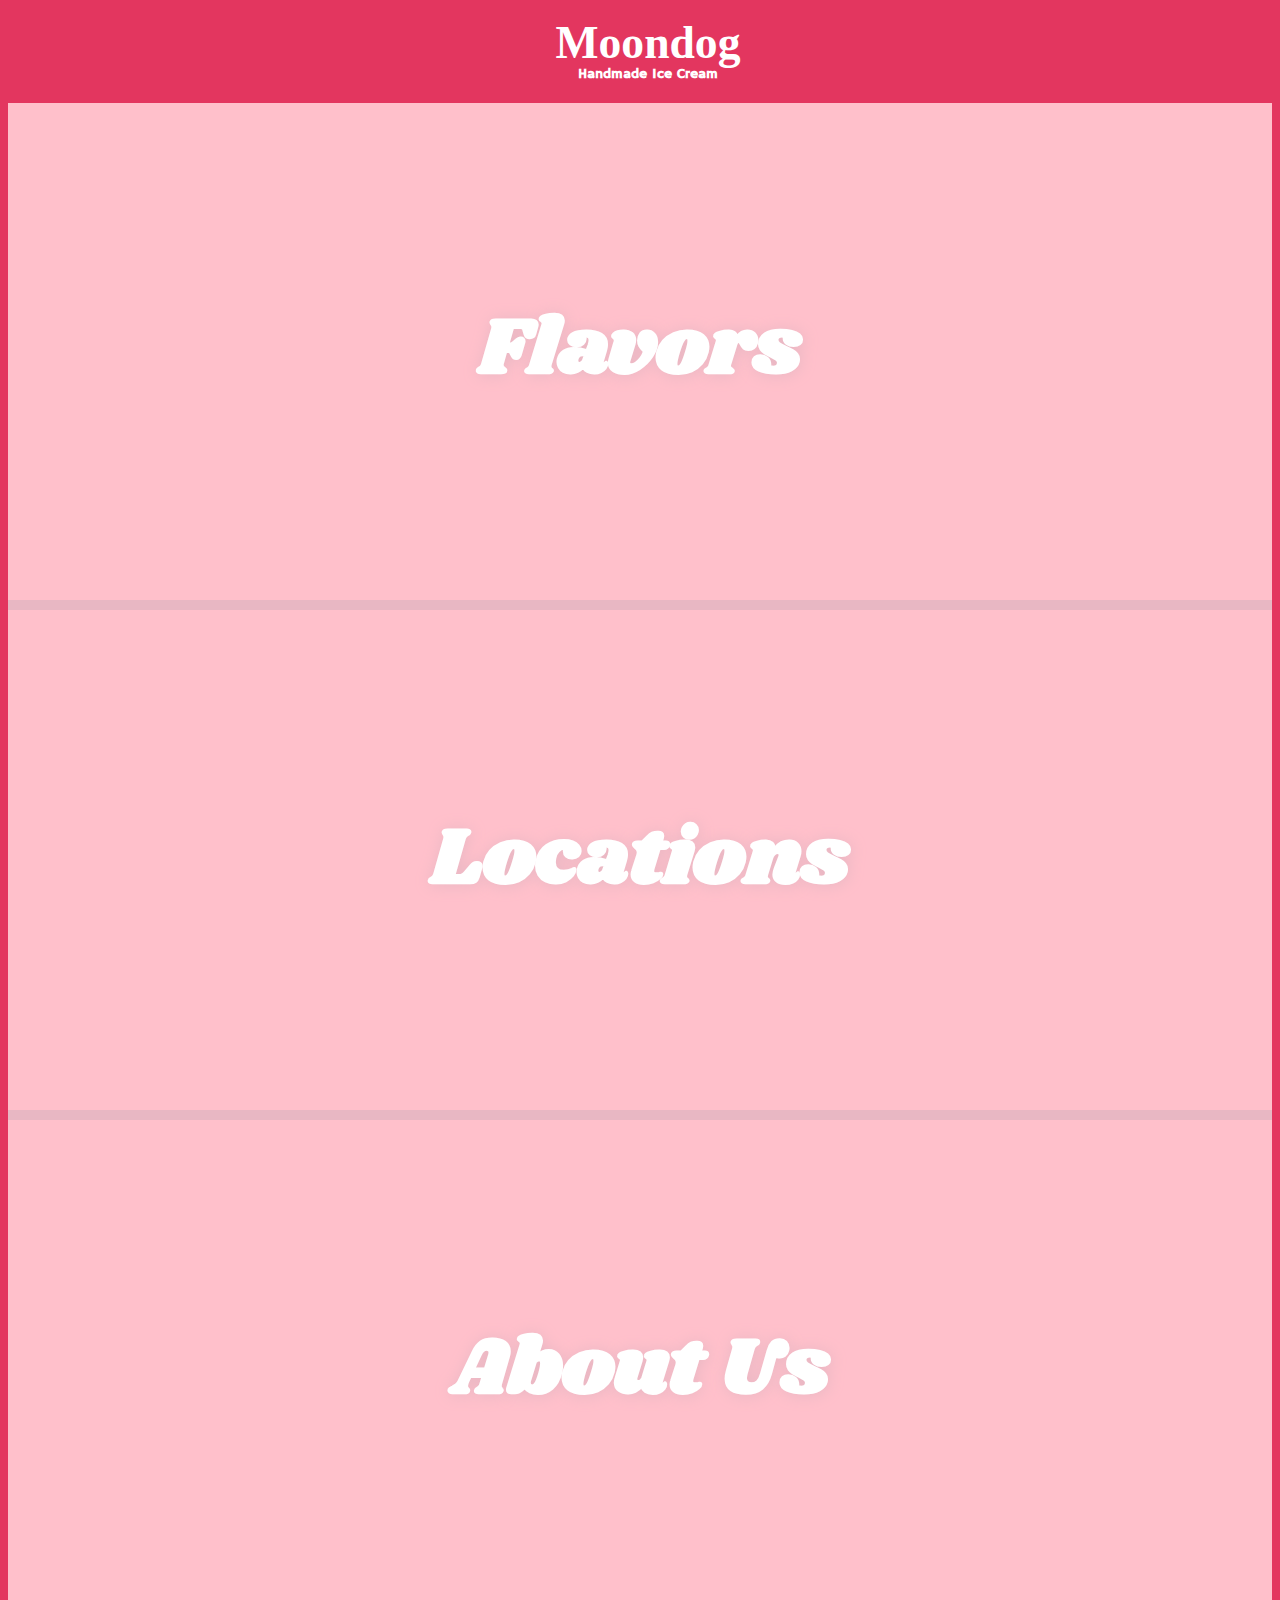
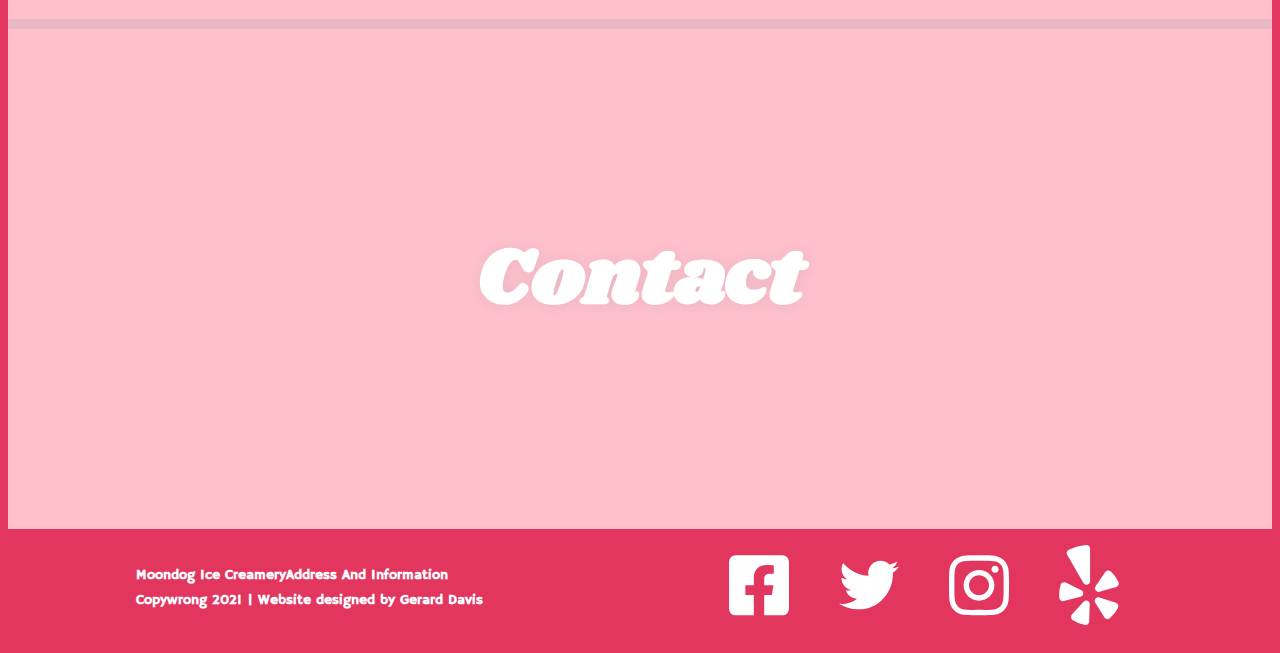
==== index.html @ 100003f0 "Initial commit for Contact added socials to footer" ====
<!DOCTYPE html>

<html>
</html>

<head>
  <title>Moondog Ice Creamery</title>

  <link rel="stylesheet" href="css/main.css">
  <link rel="stylesheet" href="css/normalize.css">

  <link rel="preconnect" href="https://fonts.gstatic.com">
  <link href="https://fonts.googleapis.com/css2?family=Shrikhand&family=Fontdiner+Swanky&family=Hammersmith+One&display=swap" rel="stylesheet">
</head>

<body>
  <header>
    <a href="index.html">
       <div class="title">
        <a href="index.html">
          <h1>Moondog</h1>
          <h4>Handmade Ice Cream</h4>
        </a>
      </div>
    <nav class="navmenu">
      <ul>
        <a href="/index.html">
          <li>Home</li>
        </a>
        <a href="flavors/index.html">
          <li>Flavors</li>
        </a>
        <a href="locations/index.html">
          <li>Locations</li>
        </a>
        <a href="about/index.html">
          <li>About Us</li>
        </a>
        <a href="contact/index.html">
          <li>Contact</li>
        </a>
      </ul>
    </nav>
  </header>

  <main class="home">
    <a href="flavors/index.html">
      <section id="flavors">
        <div class="content-wrapper">
          <h2>Flavors</h2>
        </div>
      </section>
    </a>


    <a href="locations/index.html">
      <section id="locations">
        <div class="content-wrapper">
          <h2>Locations</h2>
        </div>
      </section>
    </a>


    <a href="about/index.html">
      <section id="about">
        <div class="content-wrapper">
          <h2>About Us</h2>
        </div>
      </section
    </a>


    <a href="contact/index.html">
      <section id="contact">
        <div class="content-wrapper">
          <h2>Contact</h2>
        </div>
      </section>
    </a>
  </main>
</body>

<footer>
  <div class="footer-text">
      <h6>Moondog Ice Creamery</h6>
      <h6>Address And Information</h6>
      <h6>Copywrong 2021 | Website designed by Gerard Davis</h6>
    </div>
    <div class="social-icons">
      <a href="https://gerarddavis.com">
        <svg aria-hidden="true" focusable="false" data-prefix="fab" data-icon="facebook-square" class="svg-inline--fa fa-facebook-square fa-w-14" role="img" xmlns="http://www.w3.org/2000/svg" viewBox="0 0 448 512"><path fill="#fff" d="M400 32H48A48 48 0 0 0 0 80v352a48 48 0 0 0 48 48h137.25V327.69h-63V256h63v-54.64c0-62.15 37-96.48 93.67-96.48 27.14 0 55.52 4.84 55.52 4.84v61h-31.27c-30.81 0-40.42 19.12-40.42 38.73V256h68.78l-11 71.69h-57.78V480H400a48 48 0 0 0 48-48V80a48 48 0 0 0-48-48z"></path></svg>
      </a>
      <a href="https://twitter.com/gerardguydavis">
        <svg aria-hidden="true" focusable="false" data-prefix="fab" data-icon="twitter" class="svg-inline--fa fa-twitter fa-w-16" role="img" xmlns="http://www.w3.org/2000/svg" viewBox="0 0 512 512"><path fill="#fff" d="M459.37 151.716c.325 4.548.325 9.097.325 13.645 0 138.72-105.583 298.558-298.558 298.558-59.452 0-114.68-17.219-161.137-47.106 8.447.974 16.568 1.299 25.34 1.299 49.055 0 94.213-16.568 130.274-44.832-46.132-.975-84.792-31.188-98.112-72.772 6.498.974 12.995 1.624 19.818 1.624 9.421 0 18.843-1.3 27.614-3.573-48.081-9.747-84.143-51.98-84.143-102.985v-1.299c13.969 7.797 30.214 12.67 47.431 13.319-28.264-18.843-46.781-51.005-46.781-87.391 0-19.492 5.197-37.36 14.294-52.954 51.655 63.675 129.3 105.258 216.365 109.807-1.624-7.797-2.599-15.918-2.599-24.04 0-57.828 46.782-104.934 104.934-104.934 30.213 0 57.502 12.67 76.67 33.137 23.715-4.548 46.456-13.32 66.599-25.34-7.798 24.366-24.366 44.833-46.132 57.827 21.117-2.273 41.584-8.122 60.426-16.243-14.292 20.791-32.161 39.308-52.628 54.253z"></path></svg>
      </a>
      <a href="https://gerarddavis.com">
        <svg aria-hidden="true" focusable="false" data-prefix="fab" data-icon="instagram" class="svg-inline--fa fa-instagram fa-w-14" role="img" xmlns="http://www.w3.org/2000/svg" viewBox="0 0 448 512"><path fill="#fff" d="M224.1 141c-63.6 0-114.9 51.3-114.9 114.9s51.3 114.9 114.9 114.9S339 319.5 339 255.9 287.7 141 224.1 141zm0 189.6c-41.1 0-74.7-33.5-74.7-74.7s33.5-74.7 74.7-74.7 74.7 33.5 74.7 74.7-33.6 74.7-74.7 74.7zm146.4-194.3c0 14.9-12 26.8-26.8 26.8-14.9 0-26.8-12-26.8-26.8s12-26.8 26.8-26.8 26.8 12 26.8 26.8zm76.1 27.2c-1.7-35.9-9.9-67.7-36.2-93.9-26.2-26.2-58-34.4-93.9-36.2-37-2.1-147.9-2.1-184.9 0-35.8 1.7-67.6 9.9-93.9 36.1s-34.4 58-36.2 93.9c-2.1 37-2.1 147.9 0 184.9 1.7 35.9 9.9 67.7 36.2 93.9s58 34.4 93.9 36.2c37 2.1 147.9 2.1 184.9 0 35.9-1.7 67.7-9.9 93.9-36.2 26.2-26.2 34.4-58 36.2-93.9 2.1-37 2.1-147.8 0-184.8zM398.8 388c-7.8 19.6-22.9 34.7-42.6 42.6-29.5 11.7-99.5 9-132.1 9s-102.7 2.6-132.1-9c-19.6-7.8-34.7-22.9-42.6-42.6-11.7-29.5-9-99.5-9-132.1s-2.6-102.7 9-132.1c7.8-19.6 22.9-34.7 42.6-42.6 29.5-11.7 99.5-9 132.1-9s102.7-2.6 132.1 9c19.6 7.8 34.7 22.9 42.6 42.6 11.7 29.5 9 99.5 9 132.1s2.7 102.7-9 132.1z"></path></svg>
      </a>
      <a href="https://gerarddavis.com">
        <svg aria-hidden="true" focusable="false" data-prefix="fab" data-icon="yelp" class="svg-inline--fa fa-yelp fa-w-12" role="img" xmlns="http://www.w3.org/2000/svg" viewBox="0 0 384 512"><path fill="#fff" d="M42.9 240.32l99.62 48.61c19.2 9.4 16.2 37.51-4.5 42.71L30.5 358.45a22.79 22.79 0 0 1-28.21-19.6 197.16 197.16 0 0 1 9-85.32 22.8 22.8 0 0 1 31.61-13.21zm44 239.25a199.45 199.45 0 0 0 79.42 32.11A22.78 22.78 0 0 0 192.94 490l3.9-110.82c.7-21.3-25.5-31.91-39.81-16.1l-74.21 82.4a22.82 22.82 0 0 0 4.09 34.09zm145.34-109.92l58.81 94a22.93 22.93 0 0 0 34 5.5 198.36 198.36 0 0 0 52.71-67.61A23 23 0 0 0 364.17 370l-105.42-34.26c-20.31-6.5-37.81 15.8-26.51 33.91zm148.33-132.23a197.44 197.44 0 0 0-50.41-69.31 22.85 22.85 0 0 0-34 4.4l-62 91.92c-11.9 17.7 4.7 40.61 25.2 34.71L366 268.63a23 23 0 0 0 14.61-31.21zM62.11 30.18a22.86 22.86 0 0 0-9.9 32l104.12 180.44c11.7 20.2 42.61 11.9 42.61-11.4V22.88a22.67 22.67 0 0 0-24.5-22.8 320.37 320.37 0 0 0-112.33 30.1z"></path></svg>
      </a>
    </div>
</footer>
---- css/main.css ----
body {
background-color: #e3365f;
}

header {
  display: flex;
  justify-content: center;
  background-color: #e3365f;
  flex-flow: row wrap;
  justify-content: center;
  position: fixed;
  width: 100%;
  top: 0;
  z-index: 10;
  padding: 16px 0 0 0;
}

header a {
  flex-basis: 100%;
  text-decoration: none;
}

header img {
  display: none;
}

header h1 {
  color: #fff;
  font-family: "Fontdiner Swanky", serif;
  font-size: 2.85em;
  text-align: center;
  flex-basis: 100%;
  margin: 0;
}

header h4 {
  margin-top: -.25em;
  font-size:.9em;
  color: #fff;
  font-family: "Hammersmith One", sans-serif;
  text-align: center;
}

header .navmenu {
  display: none;
}

.section-title {
  display: flex;
  justify-content: center;
  align-items: center;
  padding: 100px 0 0 0;
  text-align: center;
  font-family: "Hammersmith One", sans-serif;
  flex-basis: 60%;
  color: #e3365f;
  font-size: 2em;
  text-transform: uppercase;
}

/*******HOME PAGE*****/

.home {
  width: 100%;
  margin: 100px 0 0 0;
}

.home h2{
  font-family: "Shrikhand", serif;
  text-shadow: 1px 1px 16px #e8b7c3;
  font-size: 5em;
  text-align: center;
}

.home a {
  text-decoration: none;
  color: #fff;
}

#flavors {
  display: flex;
  background: url("../img/vanilla-splash.jpg") center left no-repeat pink;
  justify-content: center;
  align-items: center;
  padding: 125px 0;
  border-bottom: solid 5px #e8b7c3;
}

#locations {
  display: flex;
  background: url("../img/ice-cream-case.jpg") left no-repeat pink;
  justify-content: center;
  align-items: center;
  padding: 125px 0;
  border-top: solid 5px #e8b7c3;
  border-bottom: solid 5px #e8b7c3;
}

#about {
  display: flex;
  background: url("../img/family.jpg") top no-repeat pink;
  justify-content: center;
  align-items: center;
  padding: 125px 0;
  border-top: solid 5px #e8b7c3;
  border-bottom: solid 5px #e8b7c3;
}

#contact {
  display: flex;
  background: url("../img/cones.jpg") center no-repeat pink;
  justify-content: center;
  align-items: center;
  padding: 125px 0;
  border-top: solid 5px #e8b7c3;
}

/******FLAVORS*****/

.flavor-menu {
  display: flex;
  justify-content: center;
  flex-flow: row wrap;
}

.flavor-menu .content-wrapper {
  flex-basis: 60%;
  justify-content: center;
}

.flavor {
  padding: 3px 0;
  margin: 10px 0;
  background-color: #fff;
  border: solid 3px #e3365f;
  border-radius: 5px;
  justify-content: center;
  align-items: center;
  display: flex;
  flex-flow: row wrap;
}

.flavor-r {
  padding: 3px 0;
  margin: 10px 0;
  background-color: #fff;
  border: solid 3px #e3365f;
  border-radius: 5px;
  justify-content: center;
  align-items: center;
  display: flex;
  flex-flow: row-reverse wrap;
}

.flavor-menu ul {
  justify-content: center;
  padding: 0;
}

.flavor-menu ul li {
  list-style-type: none;
  flex-basis: 65%;
  font-family: "Hammersmith One", sans-serif;
  font-size: 1rem;
  align-items: center;
}

.flavor h5,
.flavor-r h5 {
  font-size: 1.5rem;
  margin: 10px 0 -10px 0;
  font-family: "Shrikhand", sans-serif;
  color: #e3365f;
}

.flavor .flav-scoop {
  width: 100px;
  border-radius: 50%;
  margin-right: 25px;
}

.flavor-r .flav-scoop {
  width: 100px;
  border-radius: 50%;
  margin-right: 0;
}

/***** LOCATIONS ****/

#location-menu {
  display: flex;
  justify-content: center;
  flex-flow: row wrap;
}

#location-menu .content-wrapper {
  display: flex;
  justify-content: center;
  flex-flow: row wrap;
  flex-basis: 90%;
}

#location-menu h3 {
  text-align: center;
  font-family: "Hammersmith One", sans-serif;
  font-size: 3rem;
  width: 100%;
  text-transform: uppercase;
  color: #e3365f;
}

#location-menu h4 {
  font-style: normal;
  width: 100%;
  margin: .5em 0;
  font-size: 1.2em;
  color: #e3365f;
}

#location-menu article {
  display: flex;
  flex-basis: 100%;
  flex-flow: row wrap;
  justify-content: center;
  font-family: "Hammersmith One", sans-serif;
  padding-bottom: 25px;
  border-top: 1px solid #e3365f;
}

.map {
  position: relative;
  flex-basis: 60%;
  padding-bottom: 40%;
  height: 0;
  overflow: hidden;
  margin-bottom: 20px;
  border: solid 6px #e3365f;
  border-radius: 20px;
}

.map iframe {
  position: absolute;
  top: 0;
  left: 0;
  width: 100%;
  height: 100%;
}

.location-details {
  display: flex;
  flex-basis: 80%;
  justify-content: center;
  align-items: baseline;
  font-size: 1.35rem;
}

address {
  border-right: 1px solid #e3365f;
  padding-bottom: 10px;
  display: flex;
  flex-flow: row wrap;
  flex-basis: 45%;
  text-align: right;
  padding-right: 30px;
  margin: 0;
  line-height: 1.4em;
}

.location-address,
.location-phone {
  flex-basis: 100%;
}

.hours {
  display: flex;
  flex-flow: row wrap;
  flex-basis: 45%;
  padding-left: 30px;
  margin: 0;
}

.hours ul{
  padding: 0;
  list-style: none;
  margin-top: .5em;
  line-height: 1.6em;
}

/*****ABOUT*****/

#about-page {
  margin-top: 100px;
  font-family: "hammersmith one", sans-serif;
  line-height: 1.3rem;
  font-size: 1em;
  display: flex;
  flex-flow: row wrap;
  justify-content: center;
}

#about-page h2 {
  font-family: "shrikhand", sans-serif;
  color: #e3365f;
}

.page-background {
  width:100%;
  height:100%;
  position: fixed;
  z-index: -1;
  background: url("../img/bg-stripes.png") repeat #f0e5d5;
}

#about-page .content-wrapper  {
  display: flex;
  flex-basis: 80%;
  padding-bottom: 10px;
}

.bio article {
  padding: 40px 0 0;
}

.about-us {
  display: flex;
  flex-flow: row wrap;
  justify-content: center;
  align-items: center;
}

.about-us img {
  width: 100%;
    border: solid 5px #e3365f;
  border-radius: 20px;
}

.about-us figure {
  margin: 0;
  width: 45%;
  display: flex;
  justify-content: center;
  align-items: center;
}

.about-text {
  flex-basis: 45%;
  padding-left: 7%;
}

.our-story {
  display: flex;
  flex-flow: row-reverse wrap;
  justify-content: center;
  align-items: center;
}

.our-story img {
  width: 100%;
  border: solid 5px #e3365f;
  border-radius: 20px;;
}

.our-story figure {
  margin: 0;
  width: 30%;
  display: flex;
  justify-content: center;
  align-items: center;
}

.story-text {
  flex-basis: 60%;
  padding-right: 7%;
  text-align: right;
}

.question {
color: #e3365f;
}

.answer {
  padding-bottom: 15px;
  border-bottom: solid 1px #e3365f;
}

.faq h2 {
  text-align: center;
  margin: 30px 0;
}

.faq p {
  font-size: 1rem;
  line-height: 1.3rem;
}

/*****CONTACT*****/

#contact-page {
  display: flex;
  flex-flow: row wrap;
  justify-content: center;
}

#contact-page .content-wrapper {
  margin-top: 100px;
  display: flex;
  flex-flow: row wrap;
  flex-basis: 80%;
  justify-content: center;
}

.contact-title {
  flex-basis: 100%;
  justify-content: center;
  text-align: center;
  font-family: "hammersmith one", sans-serif;
  font-size: 1.65em;
  color: #e3365f;
  text-transform: uppercase;
}

.contact-form {
  display: flex;
  flex-flow: row wrap;
  justify-content: center;
  text-align: center;
}

form input,
textarea {
  width: 80%;
  margin-bottom: 10px;
  font-family: "hammersmith one", sans-serif;
  border: solid 2px #e3365f;
  border-radius: 2px;
  padding: 10px;
}

textarea {
  resize: none;
  height: 250px;
}

input[type=submit] {
  background-color: #e3365f;
  color: #fff;
  border: solid 2px #e3365f;
  text-transform: uppercase;
  font-size: 1.2em;
  width:60%;
  padding: 20px 0;
  margin-top: 10px;
}

input[type=submit]:hover {
  background-color: #fff;
  color: #e3365f;
}

/****FOOTER****/

footer {
  background-color: #e3365f;
  display: flex;
  flex-flow: row wrap;
  width: 100%;
  justify-content: center;
  align-items: center;
  color: #fff;
  padding: 1rem 0;
}

footer h6 {
  font-size: .875em;
  margin: .25em 0;
  font-family: "Hammersmith One", sans-serif;
}

footer .footer-text {
  display: flex;
  flex-flow: row wrap;
  justify-content: left;
  flex-basis: 45%;
}

footer .social-icons {
  display: flex;
  flex-flow: row wrap;
  justify-content: center;
  align-items: center;
}

.social-icons svg {
  width: 60px;
  padding: 0 25px;
}

footer path {
  fill: #fff;
  transition: .3s;
}

.social-icons a:hover path{
  fill: #ffe854;
  transition: .3s;
}

#contact-footer {
  position: fixed;
  bottom: 0;
}
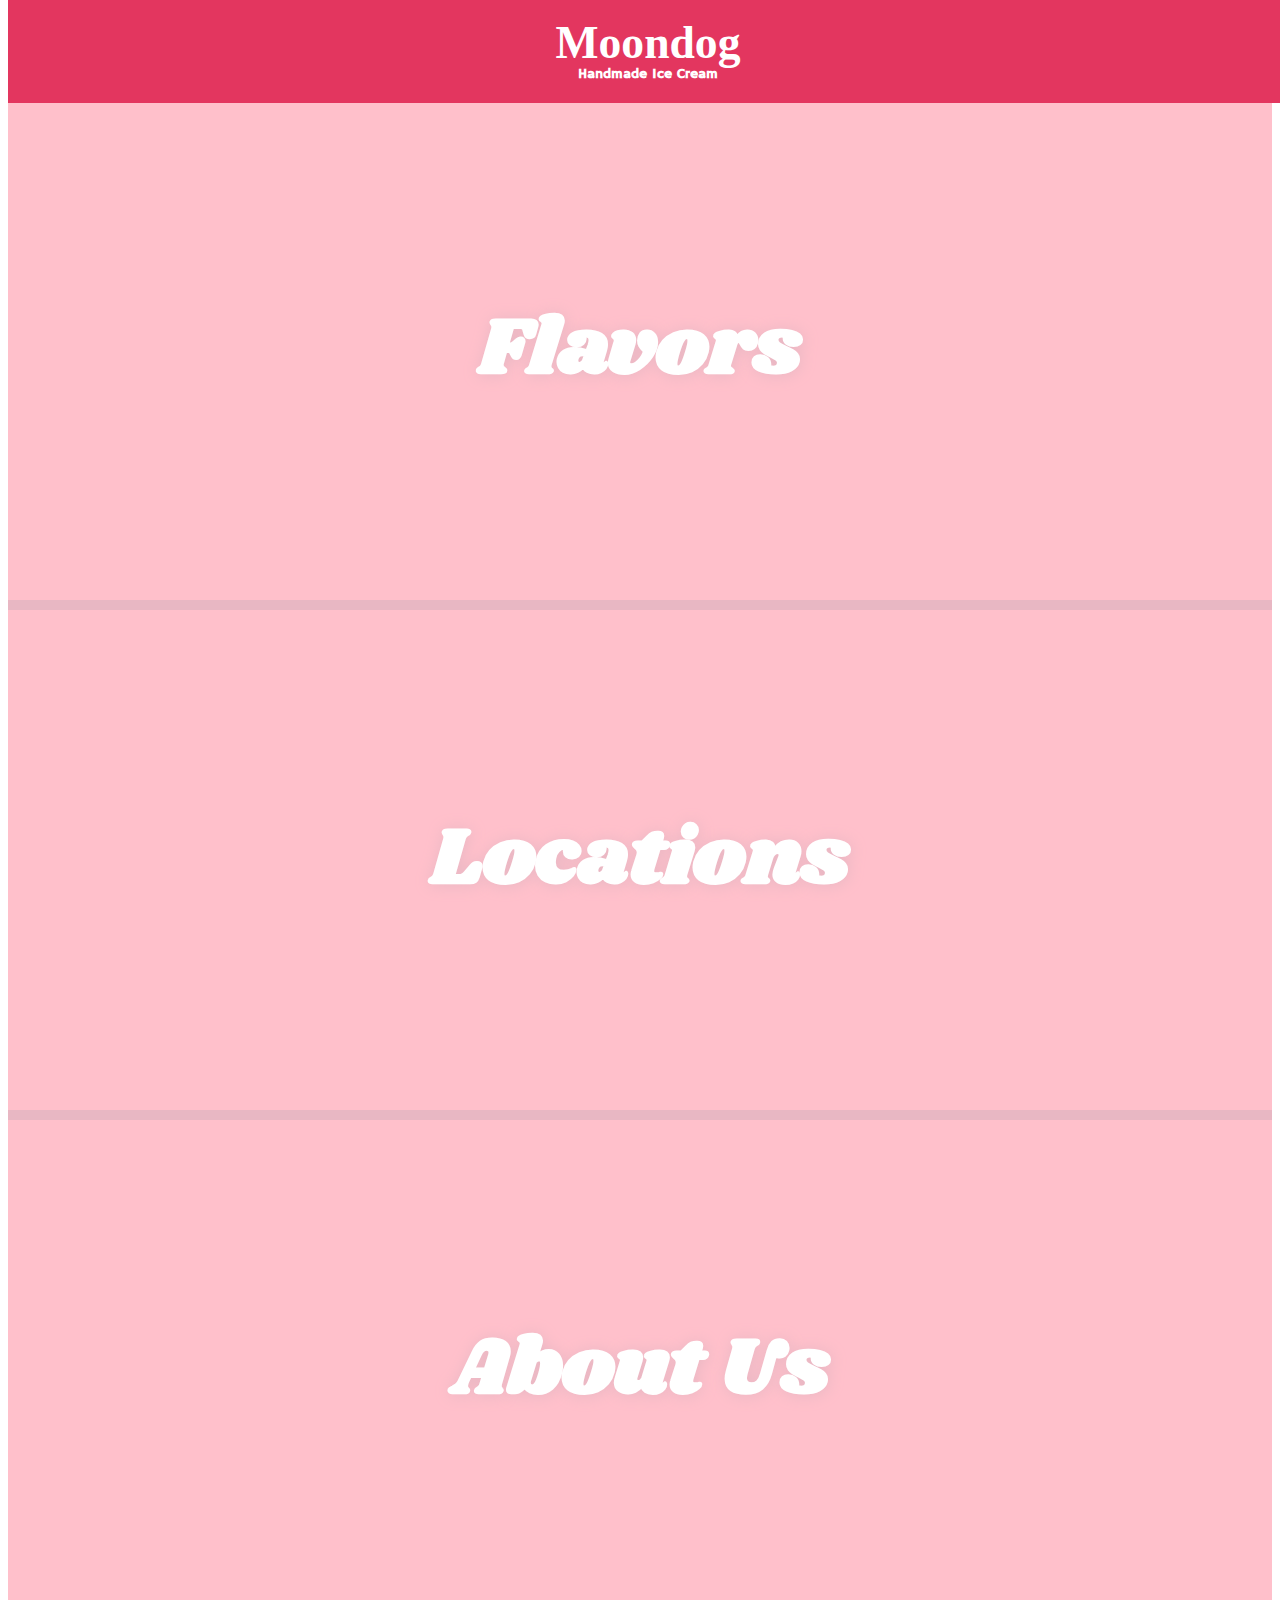
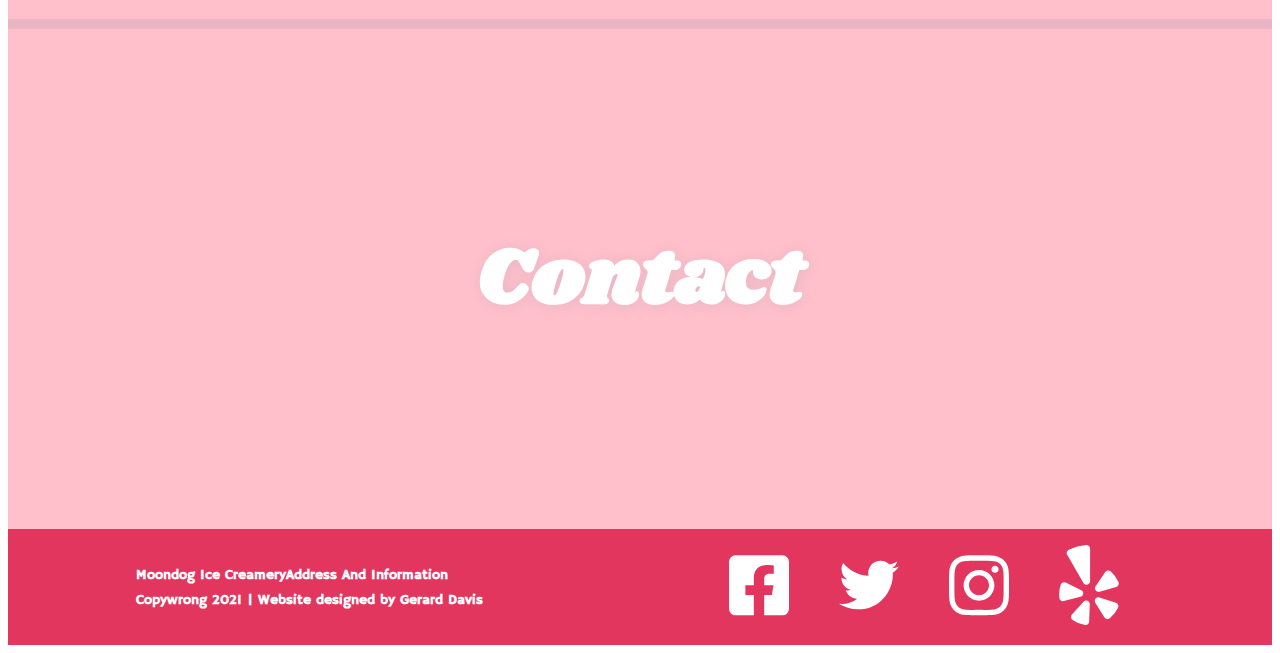
==== commit e3bcab58: "Footer adjustments" ====
--- a/index.html
+++ b/index.html
@@ -88,16 +88,16 @@
       <h6>Copywrong 2021 | Website designed by Gerard Davis</h6>
     </div>
     <div class="social-icons">
-      <a href="https://gerarddavis.com">
+      <a href="https://gerarddavis.com" target="_blank">
         <svg aria-hidden="true" focusable="false" data-prefix="fab" data-icon="facebook-square" class="svg-inline--fa fa-facebook-square fa-w-14" role="img" xmlns="http://www.w3.org/2000/svg" viewBox="0 0 448 512"><path fill="#fff" d="M400 32H48A48 48 0 0 0 0 80v352a48 48 0 0 0 48 48h137.25V327.69h-63V256h63v-54.64c0-62.15 37-96.48 93.67-96.48 27.14 0 55.52 4.84 55.52 4.84v61h-31.27c-30.81 0-40.42 19.12-40.42 38.73V256h68.78l-11 71.69h-57.78V480H400a48 48 0 0 0 48-48V80a48 48 0 0 0-48-48z"></path></svg>
       </a>
-      <a href="https://twitter.com/gerardguydavis">
+      <a href="https://twitter.com/gerardguydavis" target="_blank">
         <svg aria-hidden="true" focusable="false" data-prefix="fab" data-icon="twitter" class="svg-inline--fa fa-twitter fa-w-16" role="img" xmlns="http://www.w3.org/2000/svg" viewBox="0 0 512 512"><path fill="#fff" d="M459.37 151.716c.325 4.548.325 9.097.325 13.645 0 138.72-105.583 298.558-298.558 298.558-59.452 0-114.68-17.219-161.137-47.106 8.447.974 16.568 1.299 25.34 1.299 49.055 0 94.213-16.568 130.274-44.832-46.132-.975-84.792-31.188-98.112-72.772 6.498.974 12.995 1.624 19.818 1.624 9.421 0 18.843-1.3 27.614-3.573-48.081-9.747-84.143-51.98-84.143-102.985v-1.299c13.969 7.797 30.214 12.67 47.431 13.319-28.264-18.843-46.781-51.005-46.781-87.391 0-19.492 5.197-37.36 14.294-52.954 51.655 63.675 129.3 105.258 216.365 109.807-1.624-7.797-2.599-15.918-2.599-24.04 0-57.828 46.782-104.934 104.934-104.934 30.213 0 57.502 12.67 76.67 33.137 23.715-4.548 46.456-13.32 66.599-25.34-7.798 24.366-24.366 44.833-46.132 57.827 21.117-2.273 41.584-8.122 60.426-16.243-14.292 20.791-32.161 39.308-52.628 54.253z"></path></svg>
       </a>
-      <a href="https://gerarddavis.com">
+      <a href="https://gerarddavis.com" target="_blank">
         <svg aria-hidden="true" focusable="false" data-prefix="fab" data-icon="instagram" class="svg-inline--fa fa-instagram fa-w-14" role="img" xmlns="http://www.w3.org/2000/svg" viewBox="0 0 448 512"><path fill="#fff" d="M224.1 141c-63.6 0-114.9 51.3-114.9 114.9s51.3 114.9 114.9 114.9S339 319.5 339 255.9 287.7 141 224.1 141zm0 189.6c-41.1 0-74.7-33.5-74.7-74.7s33.5-74.7 74.7-74.7 74.7 33.5 74.7 74.7-33.6 74.7-74.7 74.7zm146.4-194.3c0 14.9-12 26.8-26.8 26.8-14.9 0-26.8-12-26.8-26.8s12-26.8 26.8-26.8 26.8 12 26.8 26.8zm76.1 27.2c-1.7-35.9-9.9-67.7-36.2-93.9-26.2-26.2-58-34.4-93.9-36.2-37-2.1-147.9-2.1-184.9 0-35.8 1.7-67.6 9.9-93.9 36.1s-34.4 58-36.2 93.9c-2.1 37-2.1 147.9 0 184.9 1.7 35.9 9.9 67.7 36.2 93.9s58 34.4 93.9 36.2c37 2.1 147.9 2.1 184.9 0 35.9-1.7 67.7-9.9 93.9-36.2 26.2-26.2 34.4-58 36.2-93.9 2.1-37 2.1-147.8 0-184.8zM398.8 388c-7.8 19.6-22.9 34.7-42.6 42.6-29.5 11.7-99.5 9-132.1 9s-102.7 2.6-132.1-9c-19.6-7.8-34.7-22.9-42.6-42.6-11.7-29.5-9-99.5-9-132.1s-2.6-102.7 9-132.1c7.8-19.6 22.9-34.7 42.6-42.6 29.5-11.7 99.5-9 132.1-9s102.7-2.6 132.1 9c19.6 7.8 34.7 22.9 42.6 42.6 11.7 29.5 9 99.5 9 132.1s2.7 102.7-9 132.1z"></path></svg>
       </a>
-      <a href="https://gerarddavis.com">
+      <a href="https://gerarddavis.com" target="_blank">
         <svg aria-hidden="true" focusable="false" data-prefix="fab" data-icon="yelp" class="svg-inline--fa fa-yelp fa-w-12" role="img" xmlns="http://www.w3.org/2000/svg" viewBox="0 0 384 512"><path fill="#fff" d="M42.9 240.32l99.62 48.61c19.2 9.4 16.2 37.51-4.5 42.71L30.5 358.45a22.79 22.79 0 0 1-28.21-19.6 197.16 197.16 0 0 1 9-85.32 22.8 22.8 0 0 1 31.61-13.21zm44 239.25a199.45 199.45 0 0 0 79.42 32.11A22.78 22.78 0 0 0 192.94 490l3.9-110.82c.7-21.3-25.5-31.91-39.81-16.1l-74.21 82.4a22.82 22.82 0 0 0 4.09 34.09zm145.34-109.92l58.81 94a22.93 22.93 0 0 0 34 5.5 198.36 198.36 0 0 0 52.71-67.61A23 23 0 0 0 364.17 370l-105.42-34.26c-20.31-6.5-37.81 15.8-26.51 33.91zm148.33-132.23a197.44 197.44 0 0 0-50.41-69.31 22.85 22.85 0 0 0-34 4.4l-62 91.92c-11.9 17.7 4.7 40.61 25.2 34.71L366 268.63a23 23 0 0 0 14.61-31.21zM62.11 30.18a22.86 22.86 0 0 0-9.9 32l104.12 180.44c11.7 20.2 42.61 11.9 42.61-11.4V22.88a22.67 22.67 0 0 0-24.5-22.8 320.37 320.37 0 0 0-112.33 30.1z"></path></svg>
       </a>
     </div>
--- a/css/main.css
+++ b/css/main.css
@@ -1,6 +1,4 @@
-body {
-background-color: #e3365f;
-}
+/****** GENERAL ******/
 
 header {
   display: flex;
@@ -58,7 +56,7 @@
   text-transform: uppercase;
 }
 
-/*******HOME PAGE*****/
+/****** HOME ******/
 
 .home {
   width: 100%;
@@ -70,6 +68,7 @@
   text-shadow: 1px 1px 16px #e8b7c3;
   font-size: 5em;
   text-align: center;
+  transition: .3s;
 }
 
 .home a {
@@ -77,6 +76,11 @@
   color: #fff;
 }
 
+.home a:hover h2 {
+  transform: scale(2) rotate(-3deg);
+  transition: .3s;
+}
+
 #flavors {
   display: flex;
   background: url("../img/vanilla-splash.jpg") center left no-repeat pink;
@@ -115,7 +119,7 @@
   border-top: solid 5px #e8b7c3;
 }
 
-/******FLAVORS*****/
+/****** FLAVORS ******/
 
 .flavor-menu {
   display: flex;
@@ -150,6 +154,7 @@
   align-items: center;
   display: flex;
   flex-flow: row-reverse wrap;
+  text-align: right;
 }
 
 .flavor-menu ul {
@@ -182,10 +187,10 @@
 .flavor-r .flav-scoop {
   width: 100px;
   border-radius: 50%;
-  margin-right: 0;
-}
-
-/***** LOCATIONS ****/
+  margin-left: 25px;
+}
+
+/****** LOCATIONS ******/
 
 #location-menu {
   display: flex;
@@ -203,7 +208,7 @@
 #location-menu h3 {
   text-align: center;
   font-family: "Hammersmith One", sans-serif;
-  font-size: 3rem;
+  font-size: 2.5rem;
   width: 100%;
   text-transform: uppercase;
   color: #e3365f;
@@ -286,7 +291,7 @@
   line-height: 1.6em;
 }
 
-/*****ABOUT*****/
+/****** ABOUT ******/
 
 #about-page {
   margin-top: 100px;
@@ -393,7 +398,7 @@
   line-height: 1.3rem;
 }
 
-/*****CONTACT*****/
+/****** CONTACT ******/
 
 #contact-page {
   display: flex;
@@ -457,13 +462,13 @@
   color: #e3365f;
 }
 
-/****FOOTER****/
+/***** FOOTER *****/
 
 footer {
   background-color: #e3365f;
   display: flex;
   flex-flow: row wrap;
-  width: 100%;
+  flex-basis: 80%;
   justify-content: center;
   align-items: center;
   color: #fff;
@@ -497,12 +502,12 @@
 
 footer path {
   fill: #fff;
-  transition: .3s;
+  transition: .2s;
 }
 
 .social-icons a:hover path{
   fill: #ffe854;
-  transition: .3s;
+  transition: .2s;
 }
 
 #contact-footer {
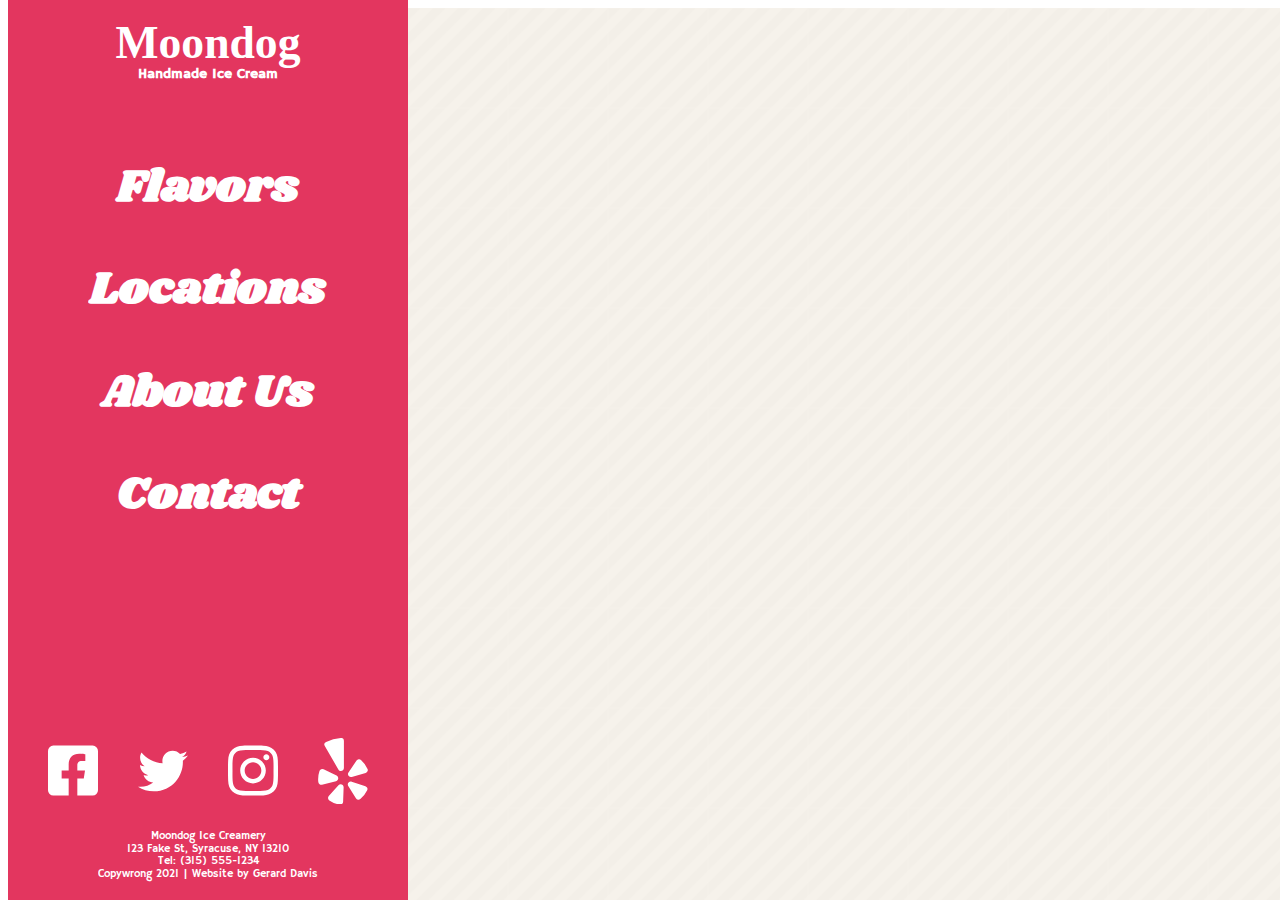
==== commit 56f7f08c: "Minor fixes" ====
--- a/index.html
+++ b/index.html
@@ -1,104 +1,129 @@
-<!DOCTYPE html>
-
-<html>
-</html>
+<!doctype html>
+<html class="no-js" lang="en">
 
 <head>
+  <meta charset="utf-8">
+  <meta name="description" content="">
+  <meta name="viewport" content="width=device-width, initial-scale=1">
+
+  <meta property="og:title" content="">
+  <meta property="og:type" content="">
+  <meta property="og:url" content="">
+  <meta property="og:image" content="">
+
+  <link rel="manifest" href="../site.webmanifest">
+  <link rel="apple-touch-icon" href="../icon.png">
+  <!-- Place favicon.ico in the root directory -->
+
+  <link rel="stylesheet" href="../css/normalize.css">
+  <link rel="stylesheet" href="../css/main.css">
+
+  <meta name="theme-color" content="#fafafa">
+
   <title>Moondog Ice Creamery</title>
 
-  <link rel="stylesheet" href="css/main.css">
-  <link rel="stylesheet" href="css/normalize.css">
+ <link rel="stylesheet" href="css/main.css">
+ <link rel="stylesheet" href="css/normalize.css">
 
-  <link rel="preconnect" href="https://fonts.gstatic.com">
-  <link href="https://fonts.googleapis.com/css2?family=Shrikhand&family=Fontdiner+Swanky&family=Hammersmith+One&display=swap" rel="stylesheet">
+ <link rel="preconnect" href="https://fonts.gstatic.com">
+ <link href="https://fonts.googleapis.com/css2?family=Shrikhand&family=Fontdiner+Swanky&family=Hammersmith+One&display=swap" rel="stylesheet">
 </head>
 
 <body>
-  <header>
-    <a href="index.html">
-       <div class="title">
-        <a href="index.html">
-          <h1>Moondog</h1>
-          <h4>Handmade Ice Cream</h4>
-        </a>
-      </div>
-    <nav class="navmenu">
-      <ul>
-        <a href="/index.html">
-          <li>Home</li>
-        </a>
-        <a href="flavors/index.html">
-          <li>Flavors</li>
-        </a>
-        <a href="locations/index.html">
-          <li>Locations</li>
-        </a>
-        <a href="about/index.html">
-          <li>About Us</li>
-        </a>
-        <a href="contact/index.html">
-          <li>Contact</li>
-        </a>
-      </ul>
-    </nav>
-  </header>
+ <header>
+   <a href="index.html">
+      <div class="title">
+       <a href="index.html">
+         <h1>Moondog</h1>
+         <h4>Handmade Ice Cream</h4>
+       </a>
+     </div>
+     <div class="navmenu">
+       <a href="flavors/index.html"><h2>Flavors</h2></a>
+       <a href="locations/index.html"><h2>Locations</h2></a>
+       <a href="about/index.html"><h2>About Us</h2></a>
+       <a href="contact/index.html"><h2>Contact</h2></a>
+     </div>
+ </header>
 
-  <main class="home">
-    <a href="flavors/index.html">
-      <section id="flavors">
-        <div class="content-wrapper">
-          <h2>Flavors</h2>
-        </div>
-      </section>
-    </a>
+ <main>
+   <div class="home">
+   <a href="flavors/index.html">
+     <section id="flavors">
+       <div class="content-wrapper">
+         <h2>Flavors</h2>
+       </div>
+     </section>
+   </a>
 
 
-    <a href="locations/index.html">
-      <section id="locations">
-        <div class="content-wrapper">
-          <h2>Locations</h2>
-        </div>
-      </section>
-    </a>
+   <a href="locations/index.html">
+     <section id="locations">
+       <div class="content-wrapper">
+         <h2>Locations</h2>
+       </div>
+     </section>
+   </a>
 
 
-    <a href="about/index.html">
-      <section id="about">
-        <div class="content-wrapper">
-          <h2>About Us</h2>
-        </div>
-      </section
-    </a>
+   <a href="about/index.html">
+     <section id="about">
+       <div class="content-wrapper">
+         <h2>About Us</h2>
+       </div>
+     </section
+   </a>
 
 
-    <a href="contact/index.html">
-      <section id="contact">
-        <div class="content-wrapper">
-          <h2>Contact</h2>
-        </div>
-      </section>
-    </a>
-  </main>
+   <a href="contact/index.html">
+     <section id="contact">
+       <div class="content-wrapper">
+         <h2>Contact</h2>
+       </div>
+     </section>
+   </a>
+ </div>
+  <section id="main-page">
+   <div class="content-wrapper">
+     <div class="page-background"></div>
+   </div>
+  </section>
+ </main>
 </body>
 
 <footer>
-  <div class="footer-text">
-      <h6>Moondog Ice Creamery</h6>
-      <h6>Address And Information</h6>
-      <h6>Copywrong 2021 | Website designed by Gerard Davis</h6>
-    </div>
-    <div class="social-icons">
-      <a href="https://gerarddavis.com" target="_blank">
-        <svg aria-hidden="true" focusable="false" data-prefix="fab" data-icon="facebook-square" class="svg-inline--fa fa-facebook-square fa-w-14" role="img" xmlns="http://www.w3.org/2000/svg" viewBox="0 0 448 512"><path fill="#fff" d="M400 32H48A48 48 0 0 0 0 80v352a48 48 0 0 0 48 48h137.25V327.69h-63V256h63v-54.64c0-62.15 37-96.48 93.67-96.48 27.14 0 55.52 4.84 55.52 4.84v61h-31.27c-30.81 0-40.42 19.12-40.42 38.73V256h68.78l-11 71.69h-57.78V480H400a48 48 0 0 0 48-48V80a48 48 0 0 0-48-48z"></path></svg>
-      </a>
-      <a href="https://twitter.com/gerardguydavis" target="_blank">
-        <svg aria-hidden="true" focusable="false" data-prefix="fab" data-icon="twitter" class="svg-inline--fa fa-twitter fa-w-16" role="img" xmlns="http://www.w3.org/2000/svg" viewBox="0 0 512 512"><path fill="#fff" d="M459.37 151.716c.325 4.548.325 9.097.325 13.645 0 138.72-105.583 298.558-298.558 298.558-59.452 0-114.68-17.219-161.137-47.106 8.447.974 16.568 1.299 25.34 1.299 49.055 0 94.213-16.568 130.274-44.832-46.132-.975-84.792-31.188-98.112-72.772 6.498.974 12.995 1.624 19.818 1.624 9.421 0 18.843-1.3 27.614-3.573-48.081-9.747-84.143-51.98-84.143-102.985v-1.299c13.969 7.797 30.214 12.67 47.431 13.319-28.264-18.843-46.781-51.005-46.781-87.391 0-19.492 5.197-37.36 14.294-52.954 51.655 63.675 129.3 105.258 216.365 109.807-1.624-7.797-2.599-15.918-2.599-24.04 0-57.828 46.782-104.934 104.934-104.934 30.213 0 57.502 12.67 76.67 33.137 23.715-4.548 46.456-13.32 66.599-25.34-7.798 24.366-24.366 44.833-46.132 57.827 21.117-2.273 41.584-8.122 60.426-16.243-14.292 20.791-32.161 39.308-52.628 54.253z"></path></svg>
-      </a>
-      <a href="https://gerarddavis.com" target="_blank">
-        <svg aria-hidden="true" focusable="false" data-prefix="fab" data-icon="instagram" class="svg-inline--fa fa-instagram fa-w-14" role="img" xmlns="http://www.w3.org/2000/svg" viewBox="0 0 448 512"><path fill="#fff" d="M224.1 141c-63.6 0-114.9 51.3-114.9 114.9s51.3 114.9 114.9 114.9S339 319.5 339 255.9 287.7 141 224.1 141zm0 189.6c-41.1 0-74.7-33.5-74.7-74.7s33.5-74.7 74.7-74.7 74.7 33.5 74.7 74.7-33.6 74.7-74.7 74.7zm146.4-194.3c0 14.9-12 26.8-26.8 26.8-14.9 0-26.8-12-26.8-26.8s12-26.8 26.8-26.8 26.8 12 26.8 26.8zm76.1 27.2c-1.7-35.9-9.9-67.7-36.2-93.9-26.2-26.2-58-34.4-93.9-36.2-37-2.1-147.9-2.1-184.9 0-35.8 1.7-67.6 9.9-93.9 36.1s-34.4 58-36.2 93.9c-2.1 37-2.1 147.9 0 184.9 1.7 35.9 9.9 67.7 36.2 93.9s58 34.4 93.9 36.2c37 2.1 147.9 2.1 184.9 0 35.9-1.7 67.7-9.9 93.9-36.2 26.2-26.2 34.4-58 36.2-93.9 2.1-37 2.1-147.8 0-184.8zM398.8 388c-7.8 19.6-22.9 34.7-42.6 42.6-29.5 11.7-99.5 9-132.1 9s-102.7 2.6-132.1-9c-19.6-7.8-34.7-22.9-42.6-42.6-11.7-29.5-9-99.5-9-132.1s-2.6-102.7 9-132.1c7.8-19.6 22.9-34.7 42.6-42.6 29.5-11.7 99.5-9 132.1-9s102.7-2.6 132.1 9c19.6 7.8 34.7 22.9 42.6 42.6 11.7 29.5 9 99.5 9 132.1s2.7 102.7-9 132.1z"></path></svg>
-      </a>
-      <a href="https://gerarddavis.com" target="_blank">
-        <svg aria-hidden="true" focusable="false" data-prefix="fab" data-icon="yelp" class="svg-inline--fa fa-yelp fa-w-12" role="img" xmlns="http://www.w3.org/2000/svg" viewBox="0 0 384 512"><path fill="#fff" d="M42.9 240.32l99.62 48.61c19.2 9.4 16.2 37.51-4.5 42.71L30.5 358.45a22.79 22.79 0 0 1-28.21-19.6 197.16 197.16 0 0 1 9-85.32 22.8 22.8 0 0 1 31.61-13.21zm44 239.25a199.45 199.45 0 0 0 79.42 32.11A22.78 22.78 0 0 0 192.94 490l3.9-110.82c.7-21.3-25.5-31.91-39.81-16.1l-74.21 82.4a22.82 22.82 0 0 0 4.09 34.09zm145.34-109.92l58.81 94a22.93 22.93 0 0 0 34 5.5 198.36 198.36 0 0 0 52.71-67.61A23 23 0 0 0 364.17 370l-105.42-34.26c-20.31-6.5-37.81 15.8-26.51 33.91zm148.33-132.23a197.44 197.44 0 0 0-50.41-69.31 22.85 22.85 0 0 0-34 4.4l-62 91.92c-11.9 17.7 4.7 40.61 25.2 34.71L366 268.63a23 23 0 0 0 14.61-31.21zM62.11 30.18a22.86 22.86 0 0 0-9.9 32l104.12 180.44c11.7 20.2 42.61 11.9 42.61-11.4V22.88a22.67 22.67 0 0 0-24.5-22.8 320.37 320.37 0 0 0-112.33 30.1z"></path></svg>
-      </a>
-    </div>
+   <div class="social-icons">
+     <a href="https://gerarddavis.com" target="_blank">
+       <svg aria-hidden="true" focusable="false" data-prefix="fab" data-icon="facebook-square" class="svg-inline--fa fa-facebook-square fa-w-14" role="img" xmlns="http://www.w3.org/2000/svg" viewBox="0 0 448 512"><path fill="#fff" d="M400 32H48A48 48 0 0 0 0 80v352a48 48 0 0 0 48 48h137.25V327.69h-63V256h63v-54.64c0-62.15 37-96.48 93.67-96.48 27.14 0 55.52 4.84 55.52 4.84v61h-31.27c-30.81 0-40.42 19.12-40.42 38.73V256h68.78l-11 71.69h-57.78V480H400a48 48 0 0 0 48-48V80a48 48 0 0 0-48-48z"></path></svg>
+     </a>
+     <a href="https://twitter.com/gerardguydavis" target="_blank">
+       <svg aria-hidden="true" focusable="false" data-prefix="fab" data-icon="twitter" class="svg-inline--fa fa-twitter fa-w-16" role="img" xmlns="http://www.w3.org/2000/svg" viewBox="0 0 512 512"><path fill="#fff" d="M459.37 151.716c.325 4.548.325 9.097.325 13.645 0 138.72-105.583 298.558-298.558 298.558-59.452 0-114.68-17.219-161.137-47.106 8.447.974 16.568 1.299 25.34 1.299 49.055 0 94.213-16.568 130.274-44.832-46.132-.975-84.792-31.188-98.112-72.772 6.498.974 12.995 1.624 19.818 1.624 9.421 0 18.843-1.3 27.614-3.573-48.081-9.747-84.143-51.98-84.143-102.985v-1.299c13.969 7.797 30.214 12.67 47.431 13.319-28.264-18.843-46.781-51.005-46.781-87.391 0-19.492 5.197-37.36 14.294-52.954 51.655 63.675 129.3 105.258 216.365 109.807-1.624-7.797-2.599-15.918-2.599-24.04 0-57.828 46.782-104.934 104.934-104.934 30.213 0 57.502 12.67 76.67 33.137 23.715-4.548 46.456-13.32 66.599-25.34-7.798 24.366-24.366 44.833-46.132 57.827 21.117-2.273 41.584-8.122 60.426-16.243-14.292 20.791-32.161 39.308-52.628 54.253z"></path></svg>
+     </a>
+     <a href="https://gerarddavis.com" target="_blank">
+       <svg aria-hidden="true" focusable="false" data-prefix="fab" data-icon="instagram" class="svg-inline--fa fa-instagram fa-w-14" role="img" xmlns="http://www.w3.org/2000/svg" viewBox="0 0 448 512"><path fill="#fff" d="M224.1 141c-63.6 0-114.9 51.3-114.9 114.9s51.3 114.9 114.9 114.9S339 319.5 339 255.9 287.7 141 224.1 141zm0 189.6c-41.1 0-74.7-33.5-74.7-74.7s33.5-74.7 74.7-74.7 74.7 33.5 74.7 74.7-33.6 74.7-74.7 74.7zm146.4-194.3c0 14.9-12 26.8-26.8 26.8-14.9 0-26.8-12-26.8-26.8s12-26.8 26.8-26.8 26.8 12 26.8 26.8zm76.1 27.2c-1.7-35.9-9.9-67.7-36.2-93.9-26.2-26.2-58-34.4-93.9-36.2-37-2.1-147.9-2.1-184.9 0-35.8 1.7-67.6 9.9-93.9 36.1s-34.4 58-36.2 93.9c-2.1 37-2.1 147.9 0 184.9 1.7 35.9 9.9 67.7 36.2 93.9s58 34.4 93.9 36.2c37 2.1 147.9 2.1 184.9 0 35.9-1.7 67.7-9.9 93.9-36.2 26.2-26.2 34.4-58 36.2-93.9 2.1-37 2.1-147.8 0-184.8zM398.8 388c-7.8 19.6-22.9 34.7-42.6 42.6-29.5 11.7-99.5 9-132.1 9s-102.7 2.6-132.1-9c-19.6-7.8-34.7-22.9-42.6-42.6-11.7-29.5-9-99.5-9-132.1s-2.6-102.7 9-132.1c7.8-19.6 22.9-34.7 42.6-42.6 29.5-11.7 99.5-9 132.1-9s102.7-2.6 132.1 9c19.6 7.8 34.7 22.9 42.6 42.6 11.7 29.5 9 99.5 9 132.1s2.7 102.7-9 132.1z"></path></svg>
+     </a>
+     <a href="https://gerarddavis.com" target="_blank">
+       <svg aria-hidden="true" focusable="false" data-prefix="fab" data-icon="yelp" class="svg-inline--fa fa-yelp fa-w-12" role="img" xmlns="http://www.w3.org/2000/svg" viewBox="0 0 384 512"><path fill="#fff" d="M42.9 240.32l99.62 48.61c19.2 9.4 16.2 37.51-4.5 42.71L30.5 358.45a22.79 22.79 0 0 1-28.21-19.6 197.16 197.16 0 0 1 9-85.32 22.8 22.8 0 0 1 31.61-13.21zm44 239.25a199.45 199.45 0 0 0 79.42 32.11A22.78 22.78 0 0 0 192.94 490l3.9-110.82c.7-21.3-25.5-31.91-39.81-16.1l-74.21 82.4a22.82 22.82 0 0 0 4.09 34.09zm145.34-109.92l58.81 94a22.93 22.93 0 0 0 34 5.5 198.36 198.36 0 0 0 52.71-67.61A23 23 0 0 0 364.17 370l-105.42-34.26c-20.31-6.5-37.81 15.8-26.51 33.91zm148.33-132.23a197.44 197.44 0 0 0-50.41-69.31 22.85 22.85 0 0 0-34 4.4l-62 91.92c-11.9 17.7 4.7 40.61 25.2 34.71L366 268.63a23 23 0 0 0 14.61-31.21zM62.11 30.18a22.86 22.86 0 0 0-9.9 32l104.12 180.44c11.7 20.2 42.61 11.9 42.61-11.4V22.88a22.67 22.67 0 0 0-24.5-22.8 320.37 320.37 0 0 0-112.33 30.1z"></path></svg>
+     </a>
+   </div>
+   <div class="footer-text">
+       Moondog Ice Creamery<br>
+       123 Fake St, Syracuse, NY 13210<br>
+       Tel: (315) 555-1234<br>
+       Copywrong 2021 | Website by Gerard Davis
+  </div>
 </footer>
+
+  <script src="../js/vendor/modernizr-3.11.2.min.js"></script>
+  <script src="../js/plugins.js"></script>
+  <script src="../js/main.js"></script>
+
+  <!-- Google Analytics: change UA-XXXXX-Y to be your site's ID. -->
+  <script>
+    window.ga = function () { ga.q.push(arguments) }; ga.q = []; ga.l = +new Date;
+    ga('create', 'UA-XXXXX-Y', 'auto'); ga('set', 'anonymizeIp', true); ga('set', 'transport', 'beacon'); ga('send', 'pageview')
+  </script>
+  <script src="https://www.google-analytics.com/analytics.js" async></script>
+</body>
+
+</html>
--- a/css/main.css
+++ b/css/main.css
@@ -65,8 +65,8 @@
 
 .home h2{
   font-family: "Shrikhand", serif;
-  text-shadow: 1px 1px 16px #e8b7c3;
-  font-size: 5em;
+  text-shadow: 5px 5px 0px #e3365f;
+  font-size: 3.5em;
   text-align: center;
   transition: .3s;
 }
@@ -77,46 +77,46 @@
 }
 
 .home a:hover h2 {
-  transform: scale(2) rotate(-3deg);
+  transform: scale(1.2) rotate(-3deg);
   transition: .3s;
 }
 
 #flavors {
   display: flex;
-  background: url("../img/vanilla-splash.jpg") center left no-repeat pink;
-  justify-content: center;
-  align-items: center;
-  padding: 125px 0;
-  border-bottom: solid 5px #e8b7c3;
+  background: url("../img/best-strawberry-splash.png") center no-repeat pink;
+  justify-content: center;
+  align-items: center;
+  padding: 30px 0;
+  border-bottom: solid 2px #e3365f;
 }
 
 #locations {
   display: flex;
-  background: url("../img/ice-cream-case.jpg") left no-repeat pink;
-  justify-content: center;
-  align-items: center;
-  padding: 125px 0;
-  border-top: solid 5px #e8b7c3;
-  border-bottom: solid 5px #e8b7c3;
+  background: url("../img/caramel-splash.png") top right no-repeat pink;
+  justify-content: center;
+  align-items: center;
+  padding: 30px 0;
+  border-top: solid 3px #e3365f;
+  border-bottom: solid 2px #e3365f;
 }
 
 #about {
   display: flex;
-  background: url("../img/family.jpg") top no-repeat pink;
-  justify-content: center;
-  align-items: center;
-  padding: 125px 0;
-  border-top: solid 5px #e8b7c3;
-  border-bottom: solid 5px #e8b7c3;
+  background: url("../img/chocolate-splash-2.png") top no-repeat pink;
+  justify-content: center;
+  align-items: center;
+  padding: 30px 0;
+  border-top: solid 3px #e3365f;
+  border-bottom: solid 2px #e3365f;
 }
 
 #contact {
   display: flex;
-  background: url("../img/cones.jpg") center no-repeat pink;
-  justify-content: center;
-  align-items: center;
-  padding: 125px 0;
-  border-top: solid 5px #e8b7c3;
+  background: url("../img/bloob-splash.png") top no-repeat pink;
+  justify-content: center;
+  align-items: center;
+  padding: 30px 0;
+  border-top: solid 3px #e3365f;
 }
 
 /****** FLAVORS ******/
@@ -128,7 +128,7 @@
 }
 
 .flavor-menu .content-wrapper {
-  flex-basis: 60%;
+  flex-basis: 80%;
   justify-content: center;
 }
 
@@ -137,7 +137,7 @@
   margin: 10px 0;
   background-color: #fff;
   border: solid 3px #e3365f;
-  border-radius: 5px;
+  border-radius: 15px;
   justify-content: center;
   align-items: center;
   display: flex;
@@ -149,7 +149,7 @@
   margin: 10px 0;
   background-color: #fff;
   border: solid 3px #e3365f;
-  border-radius: 5px;
+  border-radius: 15px;
   justify-content: center;
   align-items: center;
   display: flex;
@@ -172,37 +172,32 @@
 
 .flavor h5,
 .flavor-r h5 {
-  font-size: 1.5rem;
+  font-size: 1rem;
   margin: 10px 0 -10px 0;
   font-family: "Shrikhand", sans-serif;
   color: #e3365f;
 }
 
 .flavor .flav-scoop {
-  width: 100px;
+  width: 75px;
   border-radius: 50%;
-  margin-right: 25px;
+  margin-right: 15px;
 }
 
 .flavor-r .flav-scoop {
-  width: 100px;
+  width: 75px;
   border-radius: 50%;
-  margin-left: 25px;
+  margin-left: 15px;
 }
 
 /****** LOCATIONS ******/
 
-#location-menu {
-  display: flex;
-  justify-content: center;
-  flex-flow: row wrap;
-}
 
 #location-menu .content-wrapper {
   display: flex;
   justify-content: center;
   flex-flow: row wrap;
-  flex-basis: 90%;
+  flex-basis: 80%;
 }
 
 #location-menu h3 {
@@ -217,14 +212,14 @@
 #location-menu h4 {
   font-style: normal;
   width: 100%;
-  margin: .5em 0;
+  margin: .25em 0;
   font-size: 1.2em;
   color: #e3365f;
 }
 
 #location-menu article {
   display: flex;
-  flex-basis: 100%;
+  flex-basis: 85%;
   flex-flow: row wrap;
   justify-content: center;
   font-family: "Hammersmith One", sans-serif;
@@ -234,12 +229,12 @@
 
 .map {
   position: relative;
-  flex-basis: 60%;
+  flex-basis: 85%;
   padding-bottom: 40%;
   height: 0;
   overflow: hidden;
   margin-bottom: 20px;
-  border: solid 6px #e3365f;
+  border: solid 4px #e3365f;
   border-radius: 20px;
 }
 
@@ -253,24 +248,26 @@
 
 .location-details {
   display: flex;
-  flex-basis: 80%;
+  flex-basis: 100%;
   justify-content: center;
   align-items: baseline;
-  font-size: 1.35rem;
+  font-size: .75rem;
 }
 
 address {
-  border-right: 1px solid #e3365f;
   padding-bottom: 10px;
   display: flex;
   flex-flow: row wrap;
   flex-basis: 45%;
   text-align: right;
-  padding-right: 30px;
+  padding-right: 10px;
   margin: 0;
   line-height: 1.4em;
 }
 
+.location-address {
+  padding: 0 0 10px;
+}
 .location-address,
 .location-phone {
   flex-basis: 100%;
@@ -279,15 +276,16 @@
 .hours {
   display: flex;
   flex-flow: row wrap;
-  flex-basis: 45%;
-  padding-left: 30px;
+  flex-basis: 50%;
+  border-left: 1px solid #e3365f;
+  padding-left: 10px;
   margin: 0;
 }
 
 .hours ul{
   padding: 0;
   list-style: none;
-  margin-top: .5em;
+  margin-top: 0;
   line-height: 1.6em;
 }
 
@@ -341,15 +339,14 @@
 
 .about-us figure {
   margin: 0;
-  width: 45%;
+  width: 95%;
   display: flex;
   justify-content: center;
   align-items: center;
 }
 
 .about-text {
-  flex-basis: 45%;
-  padding-left: 7%;
+  flex-basis: 85%;
 }
 
 .our-story {
@@ -367,16 +364,15 @@
 
 .our-story figure {
   margin: 0;
-  width: 30%;
+  width: 85%;
   display: flex;
   justify-content: center;
   align-items: center;
 }
 
 .story-text {
-  flex-basis: 60%;
-  padding-right: 7%;
-  text-align: right;
+  flex-basis: 85%;
+  text-align: left;
 }
 
 .question {
@@ -475,17 +471,16 @@
   padding: 1rem 0;
 }
 
-footer h6 {
+footer .footer-text {
   font-size: .875em;
   margin: .25em 0;
   font-family: "Hammersmith One", sans-serif;
-}
-
-footer .footer-text {
-  display: flex;
-  flex-flow: row wrap;
-  justify-content: left;
-  flex-basis: 45%;
+  display: flex;
+  flex-flow: row wrap;
+  justify-content: center;
+  flex-basis: 85%;
+  text-align: center;
+  line-height: 1.2em;
 }
 
 footer .social-icons {
@@ -496,8 +491,8 @@
 }
 
 .social-icons svg {
-  width: 60px;
-  padding: 0 25px;
+  width: 40px;
+  padding: 0 20px;
 }
 
 footer path {
@@ -513,4 +508,152 @@
 #contact-footer {
   position: fixed;
   bottom: 0;
-}+}
+
+@media only screen and (min-width:768px) {
+
+  header {
+    width: 250px;
+    height: 100%;
+    z-index: 0;
+  }
+
+  header .navmenu {
+    display: inline-block;
+    font-family: "Shrikhand", serif;
+    font-size: 1.25rem;
+    width: 100%;
+    text-align: center;
+    height: 100%;
+    padding: 15px 0;
+    background: url("../img/strawberry-splash.jpg") right;
+  }
+
+  .navmenu a {
+    color: #fff;
+  }
+
+  .navmenu h2 {
+    transition: .2s;
+    text-shadow: 3px 3px 0 #e3365f;
+  }
+  .navmenu a:hover h2 {
+    transform: scale(1.3);
+    transition: .2s;
+  }
+
+  .navmenu span {
+    color: #fff;
+    font-size: 1.7em;
+    text-shadow: 3px 3px 0 #e3365f;
+  }
+  .section-title {
+    font-family: "Shrikhand", serif;
+    font-size: 5em;
+    text-transform: none;
+    margin: 15px 0 0;
+  }
+  .home {
+    display: none;
+  }
+
+  .flavor-menu .section-title {
+    padding: 0;
+  }
+
+  .flavor-menu .content-wrapper {
+    margin-left: 250px;
+    margin-bottom: 20px;
+    flex-basis: 50%;
+  }
+
+  .flavor h5,
+  .flavor-r h5 {
+    font-size: 1.25rem;
+  }
+
+  #location-menu .content-wrapper {
+    justify-content: center;
+    margin-left: 250px;
+    margin-bottom: 20px;
+  }
+
+  #location-menu .section-title {
+    margin: 0 0 20px;
+    text-align: center;
+    width: 500px;
+    padding: 20px 0 0;
+  }
+
+  #about-us figure {
+    width: 85%;
+  }
+
+
+  footer {
+    position: fixed;
+    bottom: 0;
+    max-width: 250px;
+    text-align: center;
+    font-size: .75em;
+  }
+
+  .footer-text {
+    display: flex;
+    flex-basis: 200px;
+  }
+
+  .social-icons svg {
+    width: 60px;
+    padding: 30px;
+  }
+}
+
+@media only screen and (min-width:1200px) {
+
+  header {
+    width:400px;
+  }
+
+  header .navmenu {
+    width: 400px;
+  }
+
+  .navmenu h2 {
+    font-size: 2.25em;
+    text-shadow: 4px 4px 0 #e3365f;
+  }
+
+  .navmenu span {
+    font-size: 3.375em;
+    text-shadow: 5px 5px 0 #e3365f;
+  }
+
+  .flavor-menu content-wrapper {
+    display: flex;
+    flex-flow: row wrap;
+    flex-basis: 700px;
+    justify-content: center;
+  }
+
+  .flavor,
+  .flavor-r {
+    display: flex;
+    flex-flow: row wrap;
+    flex-basis: 300px
+  }
+
+  footer {
+    max-width: 400px;
+  }
+
+  .social-icons {
+    flex-basis: 400px;
+  }
+
+  .social-icons svg {
+    padding: 20px;
+    width: 50px;
+  }
+
+}
--- a/css/main.css
+++ b/css/main.css
@@ -65,8 +65,8 @@
 
 .home h2{
   font-family: "Shrikhand", serif;
-  text-shadow: 1px 1px 16px #e8b7c3;
-  font-size: 5em;
+  text-shadow: 5px 5px 0px #e3365f;
+  font-size: 3.5em;
   text-align: center;
   transition: .3s;
 }
@@ -77,46 +77,46 @@
 }
 
 .home a:hover h2 {
-  transform: scale(2) rotate(-3deg);
+  transform: scale(1.2) rotate(-3deg);
   transition: .3s;
 }
 
 #flavors {
   display: flex;
-  background: url("../img/vanilla-splash.jpg") center left no-repeat pink;
-  justify-content: center;
-  align-items: center;
-  padding: 125px 0;
-  border-bottom: solid 5px #e8b7c3;
+  background: url("../img/best-strawberry-splash.png") center no-repeat pink;
+  justify-content: center;
+  align-items: center;
+  padding: 30px 0;
+  border-bottom: solid 2px #e3365f;
 }
 
 #locations {
   display: flex;
-  background: url("../img/ice-cream-case.jpg") left no-repeat pink;
-  justify-content: center;
-  align-items: center;
-  padding: 125px 0;
-  border-top: solid 5px #e8b7c3;
-  border-bottom: solid 5px #e8b7c3;
+  background: url("../img/caramel-splash.png") top right no-repeat pink;
+  justify-content: center;
+  align-items: center;
+  padding: 30px 0;
+  border-top: solid 3px #e3365f;
+  border-bottom: solid 2px #e3365f;
 }
 
 #about {
   display: flex;
-  background: url("../img/family.jpg") top no-repeat pink;
-  justify-content: center;
-  align-items: center;
-  padding: 125px 0;
-  border-top: solid 5px #e8b7c3;
-  border-bottom: solid 5px #e8b7c3;
+  background: url("../img/chocolate-splash-2.png") top no-repeat pink;
+  justify-content: center;
+  align-items: center;
+  padding: 30px 0;
+  border-top: solid 3px #e3365f;
+  border-bottom: solid 2px #e3365f;
 }
 
 #contact {
   display: flex;
-  background: url("../img/cones.jpg") center no-repeat pink;
-  justify-content: center;
-  align-items: center;
-  padding: 125px 0;
-  border-top: solid 5px #e8b7c3;
+  background: url("../img/bloob-splash.png") top no-repeat pink;
+  justify-content: center;
+  align-items: center;
+  padding: 30px 0;
+  border-top: solid 3px #e3365f;
 }
 
 /****** FLAVORS ******/
@@ -128,7 +128,7 @@
 }
 
 .flavor-menu .content-wrapper {
-  flex-basis: 60%;
+  flex-basis: 80%;
   justify-content: center;
 }
 
@@ -137,7 +137,7 @@
   margin: 10px 0;
   background-color: #fff;
   border: solid 3px #e3365f;
-  border-radius: 5px;
+  border-radius: 15px;
   justify-content: center;
   align-items: center;
   display: flex;
@@ -149,7 +149,7 @@
   margin: 10px 0;
   background-color: #fff;
   border: solid 3px #e3365f;
-  border-radius: 5px;
+  border-radius: 15px;
   justify-content: center;
   align-items: center;
   display: flex;
@@ -172,37 +172,32 @@
 
 .flavor h5,
 .flavor-r h5 {
-  font-size: 1.5rem;
+  font-size: 1rem;
   margin: 10px 0 -10px 0;
   font-family: "Shrikhand", sans-serif;
   color: #e3365f;
 }
 
 .flavor .flav-scoop {
-  width: 100px;
+  width: 75px;
   border-radius: 50%;
-  margin-right: 25px;
+  margin-right: 15px;
 }
 
 .flavor-r .flav-scoop {
-  width: 100px;
+  width: 75px;
   border-radius: 50%;
-  margin-left: 25px;
+  margin-left: 15px;
 }
 
 /****** LOCATIONS ******/
 
-#location-menu {
-  display: flex;
-  justify-content: center;
-  flex-flow: row wrap;
-}
 
 #location-menu .content-wrapper {
   display: flex;
   justify-content: center;
   flex-flow: row wrap;
-  flex-basis: 90%;
+  flex-basis: 80%;
 }
 
 #location-menu h3 {
@@ -217,14 +212,14 @@
 #location-menu h4 {
   font-style: normal;
   width: 100%;
-  margin: .5em 0;
+  margin: .25em 0;
   font-size: 1.2em;
   color: #e3365f;
 }
 
 #location-menu article {
   display: flex;
-  flex-basis: 100%;
+  flex-basis: 85%;
   flex-flow: row wrap;
   justify-content: center;
   font-family: "Hammersmith One", sans-serif;
@@ -234,12 +229,12 @@
 
 .map {
   position: relative;
-  flex-basis: 60%;
+  flex-basis: 85%;
   padding-bottom: 40%;
   height: 0;
   overflow: hidden;
   margin-bottom: 20px;
-  border: solid 6px #e3365f;
+  border: solid 4px #e3365f;
   border-radius: 20px;
 }
 
@@ -253,24 +248,26 @@
 
 .location-details {
   display: flex;
-  flex-basis: 80%;
+  flex-basis: 100%;
   justify-content: center;
   align-items: baseline;
-  font-size: 1.35rem;
+  font-size: .75rem;
 }
 
 address {
-  border-right: 1px solid #e3365f;
   padding-bottom: 10px;
   display: flex;
   flex-flow: row wrap;
   flex-basis: 45%;
   text-align: right;
-  padding-right: 30px;
+  padding-right: 10px;
   margin: 0;
   line-height: 1.4em;
 }
 
+.location-address {
+  padding: 0 0 10px;
+}
 .location-address,
 .location-phone {
   flex-basis: 100%;
@@ -279,15 +276,16 @@
 .hours {
   display: flex;
   flex-flow: row wrap;
-  flex-basis: 45%;
-  padding-left: 30px;
+  flex-basis: 50%;
+  border-left: 1px solid #e3365f;
+  padding-left: 10px;
   margin: 0;
 }
 
 .hours ul{
   padding: 0;
   list-style: none;
-  margin-top: .5em;
+  margin-top: 0;
   line-height: 1.6em;
 }
 
@@ -341,15 +339,14 @@
 
 .about-us figure {
   margin: 0;
-  width: 45%;
+  width: 95%;
   display: flex;
   justify-content: center;
   align-items: center;
 }
 
 .about-text {
-  flex-basis: 45%;
-  padding-left: 7%;
+  flex-basis: 85%;
 }
 
 .our-story {
@@ -367,16 +364,15 @@
 
 .our-story figure {
   margin: 0;
-  width: 30%;
+  width: 85%;
   display: flex;
   justify-content: center;
   align-items: center;
 }
 
 .story-text {
-  flex-basis: 60%;
-  padding-right: 7%;
-  text-align: right;
+  flex-basis: 85%;
+  text-align: left;
 }
 
 .question {
@@ -475,17 +471,16 @@
   padding: 1rem 0;
 }
 
-footer h6 {
+footer .footer-text {
   font-size: .875em;
   margin: .25em 0;
   font-family: "Hammersmith One", sans-serif;
-}
-
-footer .footer-text {
-  display: flex;
-  flex-flow: row wrap;
-  justify-content: left;
-  flex-basis: 45%;
+  display: flex;
+  flex-flow: row wrap;
+  justify-content: center;
+  flex-basis: 85%;
+  text-align: center;
+  line-height: 1.2em;
 }
 
 footer .social-icons {
@@ -496,8 +491,8 @@
 }
 
 .social-icons svg {
-  width: 60px;
-  padding: 0 25px;
+  width: 40px;
+  padding: 0 20px;
 }
 
 footer path {
@@ -513,4 +508,152 @@
 #contact-footer {
   position: fixed;
   bottom: 0;
-}+}
+
+@media only screen and (min-width:768px) {
+
+  header {
+    width: 250px;
+    height: 100%;
+    z-index: 0;
+  }
+
+  header .navmenu {
+    display: inline-block;
+    font-family: "Shrikhand", serif;
+    font-size: 1.25rem;
+    width: 100%;
+    text-align: center;
+    height: 100%;
+    padding: 15px 0;
+    background: url("../img/strawberry-splash.jpg") right;
+  }
+
+  .navmenu a {
+    color: #fff;
+  }
+
+  .navmenu h2 {
+    transition: .2s;
+    text-shadow: 3px 3px 0 #e3365f;
+  }
+  .navmenu a:hover h2 {
+    transform: scale(1.3);
+    transition: .2s;
+  }
+
+  .navmenu span {
+    color: #fff;
+    font-size: 1.7em;
+    text-shadow: 3px 3px 0 #e3365f;
+  }
+  .section-title {
+    font-family: "Shrikhand", serif;
+    font-size: 5em;
+    text-transform: none;
+    margin: 15px 0 0;
+  }
+  .home {
+    display: none;
+  }
+
+  .flavor-menu .section-title {
+    padding: 0;
+  }
+
+  .flavor-menu .content-wrapper {
+    margin-left: 250px;
+    margin-bottom: 20px;
+    flex-basis: 50%;
+  }
+
+  .flavor h5,
+  .flavor-r h5 {
+    font-size: 1.25rem;
+  }
+
+  #location-menu .content-wrapper {
+    justify-content: center;
+    margin-left: 250px;
+    margin-bottom: 20px;
+  }
+
+  #location-menu .section-title {
+    margin: 0 0 20px;
+    text-align: center;
+    width: 500px;
+    padding: 20px 0 0;
+  }
+
+  #about-us figure {
+    width: 85%;
+  }
+
+
+  footer {
+    position: fixed;
+    bottom: 0;
+    max-width: 250px;
+    text-align: center;
+    font-size: .75em;
+  }
+
+  .footer-text {
+    display: flex;
+    flex-basis: 200px;
+  }
+
+  .social-icons svg {
+    width: 60px;
+    padding: 30px;
+  }
+}
+
+@media only screen and (min-width:1200px) {
+
+  header {
+    width:400px;
+  }
+
+  header .navmenu {
+    width: 400px;
+  }
+
+  .navmenu h2 {
+    font-size: 2.25em;
+    text-shadow: 4px 4px 0 #e3365f;
+  }
+
+  .navmenu span {
+    font-size: 3.375em;
+    text-shadow: 5px 5px 0 #e3365f;
+  }
+
+  .flavor-menu content-wrapper {
+    display: flex;
+    flex-flow: row wrap;
+    flex-basis: 700px;
+    justify-content: center;
+  }
+
+  .flavor,
+  .flavor-r {
+    display: flex;
+    flex-flow: row wrap;
+    flex-basis: 300px
+  }
+
+  footer {
+    max-width: 400px;
+  }
+
+  .social-icons {
+    flex-basis: 400px;
+  }
+
+  .social-icons svg {
+    padding: 20px;
+    width: 50px;
+  }
+
+}
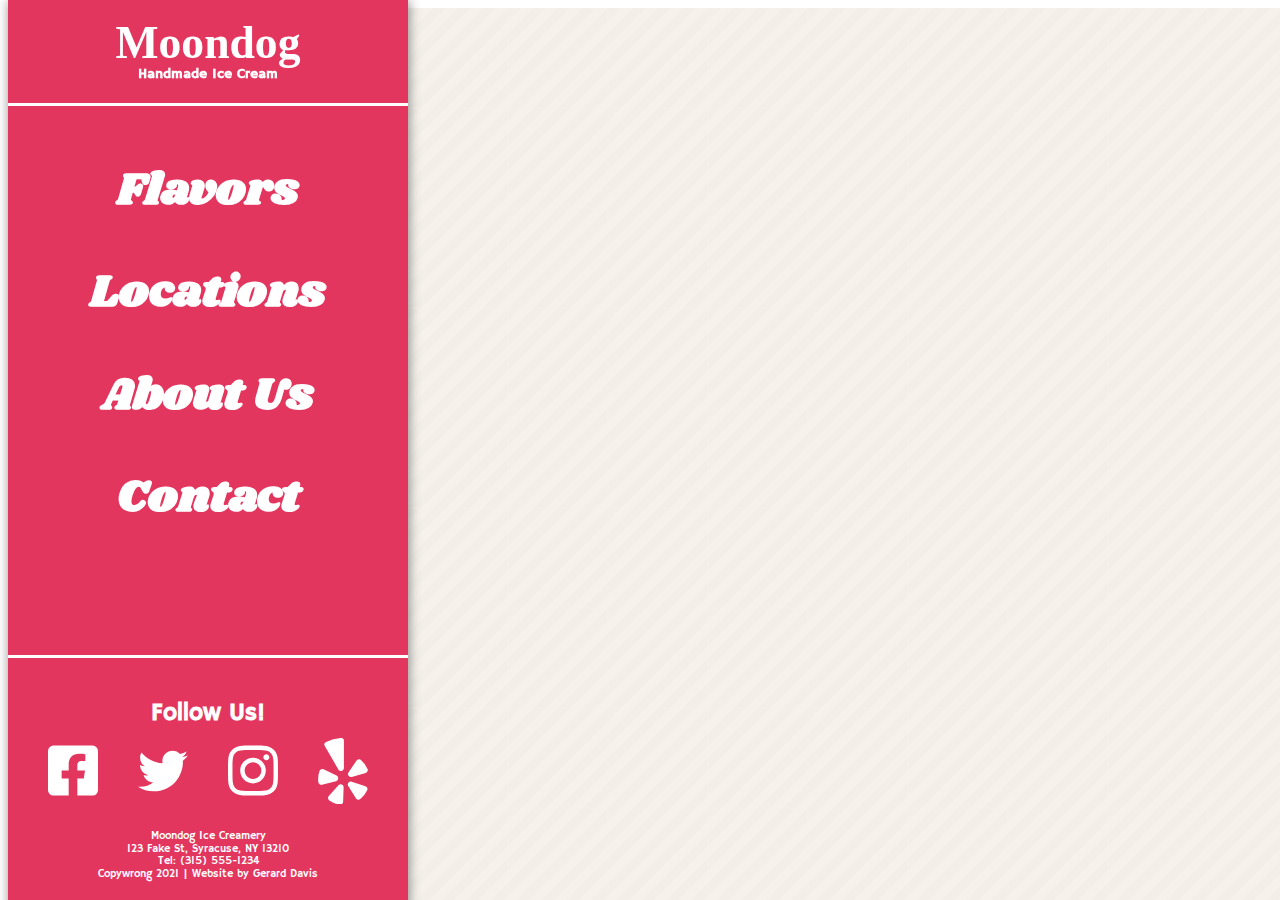
==== commit 7962b049: "Added text to footer" ====
--- a/index.html
+++ b/index.html
@@ -93,6 +93,7 @@
 
 <footer>
    <div class="social-icons">
+     <h3>Follow Us!</h3>
      <a href="https://gerarddavis.com" target="_blank">
        <svg aria-hidden="true" focusable="false" data-prefix="fab" data-icon="facebook-square" class="svg-inline--fa fa-facebook-square fa-w-14" role="img" xmlns="http://www.w3.org/2000/svg" viewBox="0 0 448 512"><path fill="#fff" d="M400 32H48A48 48 0 0 0 0 80v352a48 48 0 0 0 48 48h137.25V327.69h-63V256h63v-54.64c0-62.15 37-96.48 93.67-96.48 27.14 0 55.52 4.84 55.52 4.84v61h-31.27c-30.81 0-40.42 19.12-40.42 38.73V256h68.78l-11 71.69h-57.78V480H400a48 48 0 0 0 48-48V80a48 48 0 0 0-48-48z"></path></svg>
      </a>
--- a/css/main.css
+++ b/css/main.css
@@ -11,6 +11,7 @@
   top: 0;
   z-index: 10;
   padding: 16px 0 0 0;
+  border-bottom: 3px solid #fff;
 }
 
 header a {
@@ -203,7 +204,7 @@
 #location-menu h3 {
   text-align: center;
   font-family: "Hammersmith One", sans-serif;
-  font-size: 2.5rem;
+  font-size: 1.75rem;
   width: 100%;
   text-transform: uppercase;
   color: #e3365f;
@@ -211,10 +212,11 @@
 
 #location-menu h4 {
   font-style: normal;
-  width: 100%;
+  flex-basis: 100%;
   margin: .25em 0;
   font-size: 1.2em;
   color: #e3365f;
+  text-align: unset;
 }
 
 #location-menu article {
@@ -263,6 +265,7 @@
   padding-right: 10px;
   margin: 0;
   line-height: 1.4em;
+  font-style: normal;
 }
 
 .location-address {
@@ -301,9 +304,23 @@
   justify-content: center;
 }
 
-#about-page h2 {
+#about-page .section-title {
+  padding: 0;
+  flex-basis: 100%;
+}
+
+#about-page h3, h4 {
   font-family: "shrikhand", sans-serif;
   color: #e3365f;
+  font-size: 1.5em;
+  text-align: center;
+}
+
+#about-page h4 {
+  display: flex;
+  flex-basis: 100%;
+  justify-content: center;
+  padding-bottom: 10px;
 }
 
 .page-background {
@@ -318,10 +335,11 @@
   display: flex;
   flex-basis: 80%;
   padding-bottom: 10px;
+  flex-flow: row wrap;
 }
 
 .bio article {
-  padding: 40px 0 0;
+  padding-bottom: 25px;
 }
 
 .about-us {
@@ -333,13 +351,13 @@
 
 .about-us img {
   width: 100%;
-    border: solid 5px #e3365f;
+  border: solid 5px #e3365f;
   border-radius: 20px;
 }
 
 .about-us figure {
   margin: 0;
-  width: 95%;
+  flex-basis: 85%;
   display: flex;
   justify-content: center;
   align-items: center;
@@ -376,7 +394,9 @@
 }
 
 .question {
-color: #e3365f;
+  font-size: 1.05em;
+  color: #e3365f;
+  margin: 0;
 }
 
 .answer {
@@ -384,15 +404,31 @@
   border-bottom: solid 1px #e3365f;
 }
 
-.faq h2 {
-  text-align: center;
-  margin: 30px 0;
+.faq {
+  display: flex;
+  flex-basis: 100%;
+  justify-content: center;
+}
+
+.faq h4 {
+  text-align: center;
+  flex-basis: 100%;
+  margin: 20px 0 10px;
 }
 
 .faq p {
   font-size: 1rem;
   line-height: 1.3rem;
 }
+
+ .q-and-a a {
+    color: #e3365f;
+    text-decoration: none;
+  }
+
+  .q-and-a a:hover {
+    color: #821f36;
+  }
 
 /****** CONTACT ******/
 
@@ -469,6 +505,7 @@
   align-items: center;
   color: #fff;
   padding: 1rem 0;
+  border-top: solid 3px #fff;
 }
 
 footer .footer-text {
@@ -490,6 +527,14 @@
   align-items: center;
 }
 
+.social-icons h3 {
+  font-family: "Hammersmith One", serif;
+  flex-basis: 100%;
+  justify-content: center;
+  text-align: center;
+  margin-bottom: 0;
+  font-size: 2em;
+}
 .social-icons svg {
   width: 40px;
   padding: 0 20px;
@@ -501,7 +546,7 @@
 }
 
 .social-icons a:hover path{
-  fill: #ffe854;
+  fill: #fcec83;
   transition: .2s;
 }
 
@@ -512,10 +557,13 @@
 
 @media only screen and (min-width:768px) {
 
+/***** HEADER ****/
   header {
     width: 250px;
     height: 100%;
     z-index: 0;
+    transition: .2s;
+    box-shadow: 1px 1px 11px #888;
   }
 
   header .navmenu {
@@ -527,6 +575,8 @@
     height: 100%;
     padding: 15px 0;
     background: url("../img/strawberry-splash.jpg") right;
+    transition: .2s;
+    border-top: 3px solid #fff;
   }
 
   .navmenu a {
@@ -547,19 +597,22 @@
     font-size: 1.7em;
     text-shadow: 3px 3px 0 #e3365f;
   }
+
   .section-title {
     font-family: "Shrikhand", serif;
     font-size: 5em;
     text-transform: none;
     margin: 15px 0 0;
-  }
+    padding: 0;
+  }
+
+/***** HOMEPAGE *****/
+
   .home {
     display: none;
   }
 
-  .flavor-menu .section-title {
-    padding: 0;
-  }
+/***** FLAVORS *****/
 
   .flavor-menu .content-wrapper {
     margin-left: 250px;
@@ -572,23 +625,136 @@
     font-size: 1.25rem;
   }
 
+/***** LOCATION *****/
+
   #location-menu .content-wrapper {
     justify-content: center;
     margin-left: 250px;
     margin-bottom: 20px;
   }
-
-  #location-menu .section-title {
-    margin: 0 0 20px;
-    text-align: center;
-    width: 500px;
-    padding: 20px 0 0;
-  }
-
-  #about-us figure {
-    width: 85%;
-  }
-
+  #location-menu h3 {
+     font-size: 2.5rem;
+  }
+
+  #location-menu h4 {
+    font-size: 1.5rem;
+  }
+
+  #location-menu address {
+  text-transform: none;
+  font-size: 1rem;
+  flex-basis: 100%;
+  text-align: left;
+  }
+
+  #location-menu .hours {
+  flex-basis: 100%;
+  border: none;
+  padding: unset;
+  }
+
+  #location-menu ul {
+  font-size: 1rem;
+  }
+  
+  #location-menu article {
+    display: flex;
+    flex-basis: 80%;
+    align-items: center;
+}
+
+  .location-details {
+    flex-basis: 40%;
+    flex-flow: row wrap;
+    justify-content: center;
+    
+}
+
+  #location-menu .map{
+    flex-basis: 40%;
+    margin-right: 40px;
+}
+
+/***** ABOUT *****/
+
+  #about-page {
+    margin-top: 0;
+  }
+
+  #about-page .content-wrapper {
+  display: flex;
+  flex-flow: row wrap;
+  margin-left: 250px;
+  padding-bottom: 10px;
+}
+
+  #about-page h3 {
+    text-align: unset;
+    margin-bottom: -3px;
+  }
+
+  #about-page .section-title {
+    padding: 35px 0 20px;
+    flex-basis: 100%;
+  }
+
+  .bio {
+    flex-basis: 100%;
+  }
+
+  .bio article {
+    padding-top: 35px;
+    margin-bottom: -55px;
+  }
+
+  .about-us {
+    padding-bottom: 0;
+  }
+  
+  .about-us figure {
+    flex-basis: 45%;
+  }
+
+  .about-text {
+    flex-basis: 45%;
+    padding-left: 25px;
+  }
+
+  .our-story {
+    flex-flow: row-reverse wrap;
+    padding-top: 0;
+  }
+
+  .our-story figure {
+    flex-basis: 35%;
+  }
+
+  .story-text {
+    flex-basis: 55%;
+    text-align: right;
+    padding-right: 25px;
+  }
+
+  .faq .content-wrapper {
+    display: flex;
+    flex-basis: 100%;
+    flex-flow: row wrap;
+    justify-content: center;
+    margin-top: 15px;
+  }
+
+
+  .q-and-a {
+    display: flex;
+    flex-basis: 85%;
+    flex-flow: row wrap;
+  }
+
+  .q-and-a h4 {
+    margin: 0;
+  }
+
+/***** FOOTER *****/
 
   footer {
     position: fixed;
@@ -596,6 +762,7 @@
     max-width: 250px;
     text-align: center;
     font-size: .75em;
+    transition: .2s;
   }
 
   .footer-text {
@@ -607,16 +774,24 @@
     width: 60px;
     padding: 30px;
   }
+
+  .social-icons h3 {
+    margin-bottom: -10px;
+  }
 }
 
 @media only screen and (min-width:1200px) {
+
+/***** HEADER *****/
 
   header {
     width:400px;
+    transition: .2s;
   }
 
   header .navmenu {
     width: 400px;
+    transition: .2s;
   }
 
   .navmenu h2 {
@@ -629,22 +804,115 @@
     text-shadow: 5px 5px 0 #e3365f;
   }
 
-  .flavor-menu content-wrapper {
+/***** FLAVORS *****/
+
+  .flavor-menu .content-wrapper {
+    margin-left: 400px;
+  }
+
+/***** LOCATIONS *****/
+
+  #location-menu .content-wrapper {
+    margin-left: 400px;
     display: flex;
     flex-flow: row wrap;
-    flex-basis: 700px;
+  }
+
+  #location-menu h4 {
+    font-size: 2rem;
+  }
+
+  #location-menu address {
+  text-transform: none;
+  font-size: 1.4rem;
+  flex-basis: 100%;
+  text-align: left;
+  }
+
+  #location-menu .hours {
+  flex-basis: 100%;
+  border: none;
+  padding: unset;
+  }
+
+  #location-menu ul {
+  font-size: 1.4rem;
+  }
+  
+  #location-menu article {
+    display: flex;
+    flex-basis: 80%;
+    align-items: center;
+}
+
+  .location-details {
+    flex-basis: 40%;
+    flex-flow: row wrap;
     justify-content: center;
-  }
-
-  .flavor,
-  .flavor-r {
-    display: flex;
-    flex-flow: row wrap;
-    flex-basis: 300px
-  }
+    
+}
+
+  #location-menu .map{
+    flex-basis: 40%;
+    margin-right: 50px;
+}
+
+
+/***** ABOUT *****/
+
+  #about-page .content-wrapper {
+  display: flex;
+  flex-flow: row wrap;
+  margin-left: 400px;
+  padding-bottom: 10px;
+  flex-basis: 60%;
+  justify-content: center;
+}
+
+  .bio article{
+    margin-bottom: 0px;
+  }
+
+  .about-us,
+  .our-story {
+    justify-content: center;
+  }
+
+  .about-us figure {
+    flex-basis: 30%;
+    min-width: 300px;
+  }
+
+  .about-text {
+    flex-basis: 30%;
+    padding-left: 50px;
+    max-width: 350px;
+  }
+
+  .our-story figure {
+  flex-basis: 25%;
+  min-width: 250px;
+  }
+
+  .story-text {
+    flex-basis: 40%;
+    padding-right: 50px;
+    max-width: 350px;
+  }
+
+  .faq {
+    margin-top: -10px;
+  }
+
+  .question {
+    flex-basis: 100%;
+  }
+
+/***** FOOTER *****/
 
   footer {
     max-width: 400px;
+    transition: .2s;
   }
 
   .social-icons {
--- a/css/main.css
+++ b/css/main.css
@@ -11,6 +11,7 @@
   top: 0;
   z-index: 10;
   padding: 16px 0 0 0;
+  border-bottom: 3px solid #fff;
 }
 
 header a {
@@ -203,7 +204,7 @@
 #location-menu h3 {
   text-align: center;
   font-family: "Hammersmith One", sans-serif;
-  font-size: 2.5rem;
+  font-size: 1.75rem;
   width: 100%;
   text-transform: uppercase;
   color: #e3365f;
@@ -211,10 +212,11 @@
 
 #location-menu h4 {
   font-style: normal;
-  width: 100%;
+  flex-basis: 100%;
   margin: .25em 0;
   font-size: 1.2em;
   color: #e3365f;
+  text-align: unset;
 }
 
 #location-menu article {
@@ -263,6 +265,7 @@
   padding-right: 10px;
   margin: 0;
   line-height: 1.4em;
+  font-style: normal;
 }
 
 .location-address {
@@ -301,9 +304,23 @@
   justify-content: center;
 }
 
-#about-page h2 {
+#about-page .section-title {
+  padding: 0;
+  flex-basis: 100%;
+}
+
+#about-page h3, h4 {
   font-family: "shrikhand", sans-serif;
   color: #e3365f;
+  font-size: 1.5em;
+  text-align: center;
+}
+
+#about-page h4 {
+  display: flex;
+  flex-basis: 100%;
+  justify-content: center;
+  padding-bottom: 10px;
 }
 
 .page-background {
@@ -318,10 +335,11 @@
   display: flex;
   flex-basis: 80%;
   padding-bottom: 10px;
+  flex-flow: row wrap;
 }
 
 .bio article {
-  padding: 40px 0 0;
+  padding-bottom: 25px;
 }
 
 .about-us {
@@ -333,13 +351,13 @@
 
 .about-us img {
   width: 100%;
-    border: solid 5px #e3365f;
+  border: solid 5px #e3365f;
   border-radius: 20px;
 }
 
 .about-us figure {
   margin: 0;
-  width: 95%;
+  flex-basis: 85%;
   display: flex;
   justify-content: center;
   align-items: center;
@@ -376,7 +394,9 @@
 }
 
 .question {
-color: #e3365f;
+  font-size: 1.05em;
+  color: #e3365f;
+  margin: 0;
 }
 
 .answer {
@@ -384,15 +404,31 @@
   border-bottom: solid 1px #e3365f;
 }
 
-.faq h2 {
-  text-align: center;
-  margin: 30px 0;
+.faq {
+  display: flex;
+  flex-basis: 100%;
+  justify-content: center;
+}
+
+.faq h4 {
+  text-align: center;
+  flex-basis: 100%;
+  margin: 20px 0 10px;
 }
 
 .faq p {
   font-size: 1rem;
   line-height: 1.3rem;
 }
+
+ .q-and-a a {
+    color: #e3365f;
+    text-decoration: none;
+  }
+
+  .q-and-a a:hover {
+    color: #821f36;
+  }
 
 /****** CONTACT ******/
 
@@ -469,6 +505,7 @@
   align-items: center;
   color: #fff;
   padding: 1rem 0;
+  border-top: solid 3px #fff;
 }
 
 footer .footer-text {
@@ -490,6 +527,14 @@
   align-items: center;
 }
 
+.social-icons h3 {
+  font-family: "Hammersmith One", serif;
+  flex-basis: 100%;
+  justify-content: center;
+  text-align: center;
+  margin-bottom: 0;
+  font-size: 2em;
+}
 .social-icons svg {
   width: 40px;
   padding: 0 20px;
@@ -501,7 +546,7 @@
 }
 
 .social-icons a:hover path{
-  fill: #ffe854;
+  fill: #fcec83;
   transition: .2s;
 }
 
@@ -512,10 +557,13 @@
 
 @media only screen and (min-width:768px) {
 
+/***** HEADER ****/
   header {
     width: 250px;
     height: 100%;
     z-index: 0;
+    transition: .2s;
+    box-shadow: 1px 1px 11px #888;
   }
 
   header .navmenu {
@@ -527,6 +575,8 @@
     height: 100%;
     padding: 15px 0;
     background: url("../img/strawberry-splash.jpg") right;
+    transition: .2s;
+    border-top: 3px solid #fff;
   }
 
   .navmenu a {
@@ -547,19 +597,22 @@
     font-size: 1.7em;
     text-shadow: 3px 3px 0 #e3365f;
   }
+
   .section-title {
     font-family: "Shrikhand", serif;
     font-size: 5em;
     text-transform: none;
     margin: 15px 0 0;
-  }
+    padding: 0;
+  }
+
+/***** HOMEPAGE *****/
+
   .home {
     display: none;
   }
 
-  .flavor-menu .section-title {
-    padding: 0;
-  }
+/***** FLAVORS *****/
 
   .flavor-menu .content-wrapper {
     margin-left: 250px;
@@ -572,23 +625,136 @@
     font-size: 1.25rem;
   }
 
+/***** LOCATION *****/
+
   #location-menu .content-wrapper {
     justify-content: center;
     margin-left: 250px;
     margin-bottom: 20px;
   }
-
-  #location-menu .section-title {
-    margin: 0 0 20px;
-    text-align: center;
-    width: 500px;
-    padding: 20px 0 0;
-  }
-
-  #about-us figure {
-    width: 85%;
-  }
-
+  #location-menu h3 {
+     font-size: 2.5rem;
+  }
+
+  #location-menu h4 {
+    font-size: 1.5rem;
+  }
+
+  #location-menu address {
+  text-transform: none;
+  font-size: 1rem;
+  flex-basis: 100%;
+  text-align: left;
+  }
+
+  #location-menu .hours {
+  flex-basis: 100%;
+  border: none;
+  padding: unset;
+  }
+
+  #location-menu ul {
+  font-size: 1rem;
+  }
+  
+  #location-menu article {
+    display: flex;
+    flex-basis: 80%;
+    align-items: center;
+}
+
+  .location-details {
+    flex-basis: 40%;
+    flex-flow: row wrap;
+    justify-content: center;
+    
+}
+
+  #location-menu .map{
+    flex-basis: 40%;
+    margin-right: 40px;
+}
+
+/***** ABOUT *****/
+
+  #about-page {
+    margin-top: 0;
+  }
+
+  #about-page .content-wrapper {
+  display: flex;
+  flex-flow: row wrap;
+  margin-left: 250px;
+  padding-bottom: 10px;
+}
+
+  #about-page h3 {
+    text-align: unset;
+    margin-bottom: -3px;
+  }
+
+  #about-page .section-title {
+    padding: 35px 0 20px;
+    flex-basis: 100%;
+  }
+
+  .bio {
+    flex-basis: 100%;
+  }
+
+  .bio article {
+    padding-top: 35px;
+    margin-bottom: -55px;
+  }
+
+  .about-us {
+    padding-bottom: 0;
+  }
+  
+  .about-us figure {
+    flex-basis: 45%;
+  }
+
+  .about-text {
+    flex-basis: 45%;
+    padding-left: 25px;
+  }
+
+  .our-story {
+    flex-flow: row-reverse wrap;
+    padding-top: 0;
+  }
+
+  .our-story figure {
+    flex-basis: 35%;
+  }
+
+  .story-text {
+    flex-basis: 55%;
+    text-align: right;
+    padding-right: 25px;
+  }
+
+  .faq .content-wrapper {
+    display: flex;
+    flex-basis: 100%;
+    flex-flow: row wrap;
+    justify-content: center;
+    margin-top: 15px;
+  }
+
+
+  .q-and-a {
+    display: flex;
+    flex-basis: 85%;
+    flex-flow: row wrap;
+  }
+
+  .q-and-a h4 {
+    margin: 0;
+  }
+
+/***** FOOTER *****/
 
   footer {
     position: fixed;
@@ -596,6 +762,7 @@
     max-width: 250px;
     text-align: center;
     font-size: .75em;
+    transition: .2s;
   }
 
   .footer-text {
@@ -607,16 +774,24 @@
     width: 60px;
     padding: 30px;
   }
+
+  .social-icons h3 {
+    margin-bottom: -10px;
+  }
 }
 
 @media only screen and (min-width:1200px) {
+
+/***** HEADER *****/
 
   header {
     width:400px;
+    transition: .2s;
   }
 
   header .navmenu {
     width: 400px;
+    transition: .2s;
   }
 
   .navmenu h2 {
@@ -629,22 +804,115 @@
     text-shadow: 5px 5px 0 #e3365f;
   }
 
-  .flavor-menu content-wrapper {
+/***** FLAVORS *****/
+
+  .flavor-menu .content-wrapper {
+    margin-left: 400px;
+  }
+
+/***** LOCATIONS *****/
+
+  #location-menu .content-wrapper {
+    margin-left: 400px;
     display: flex;
     flex-flow: row wrap;
-    flex-basis: 700px;
+  }
+
+  #location-menu h4 {
+    font-size: 2rem;
+  }
+
+  #location-menu address {
+  text-transform: none;
+  font-size: 1.4rem;
+  flex-basis: 100%;
+  text-align: left;
+  }
+
+  #location-menu .hours {
+  flex-basis: 100%;
+  border: none;
+  padding: unset;
+  }
+
+  #location-menu ul {
+  font-size: 1.4rem;
+  }
+  
+  #location-menu article {
+    display: flex;
+    flex-basis: 80%;
+    align-items: center;
+}
+
+  .location-details {
+    flex-basis: 40%;
+    flex-flow: row wrap;
     justify-content: center;
-  }
-
-  .flavor,
-  .flavor-r {
-    display: flex;
-    flex-flow: row wrap;
-    flex-basis: 300px
-  }
+    
+}
+
+  #location-menu .map{
+    flex-basis: 40%;
+    margin-right: 50px;
+}
+
+
+/***** ABOUT *****/
+
+  #about-page .content-wrapper {
+  display: flex;
+  flex-flow: row wrap;
+  margin-left: 400px;
+  padding-bottom: 10px;
+  flex-basis: 60%;
+  justify-content: center;
+}
+
+  .bio article{
+    margin-bottom: 0px;
+  }
+
+  .about-us,
+  .our-story {
+    justify-content: center;
+  }
+
+  .about-us figure {
+    flex-basis: 30%;
+    min-width: 300px;
+  }
+
+  .about-text {
+    flex-basis: 30%;
+    padding-left: 50px;
+    max-width: 350px;
+  }
+
+  .our-story figure {
+  flex-basis: 25%;
+  min-width: 250px;
+  }
+
+  .story-text {
+    flex-basis: 40%;
+    padding-right: 50px;
+    max-width: 350px;
+  }
+
+  .faq {
+    margin-top: -10px;
+  }
+
+  .question {
+    flex-basis: 100%;
+  }
+
+/***** FOOTER *****/
 
   footer {
     max-width: 400px;
+    transition: .2s;
   }
 
   .social-icons {
